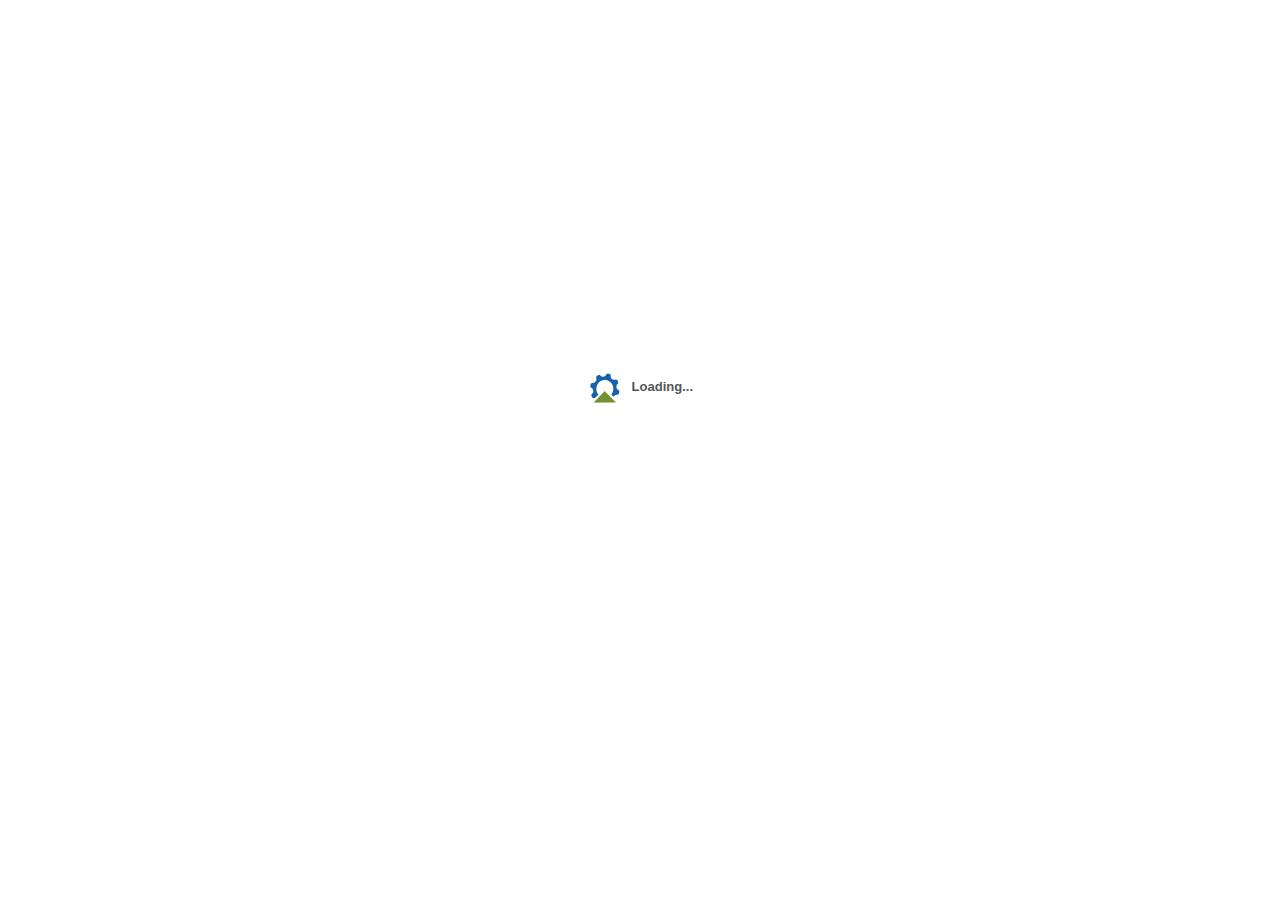
==== docs/indexdev.html @ a0feb58f "Initial commit - History and state working for tab panel now" ====
<!DOCTYPE html PUBLIC "-//W3C//DTD XHTML 1.0 Transitional//EN"
  "http://www.w3.org/TR/xhtml1/DTD/xhtml1-transitional.dtd">
<html lang="en">
  <head>
    <title>Ext 2.2 - API Documentation</title>
    <link rel="stylesheet" type="text/css" href="../resources/css/ext-all.css" />
    <link rel="stylesheet" type="text/css" href="resources/stylesheets/docs.css"></link>
    <link rel="stylesheet" type="text/css" href="resources/stylesheets/style.css"></link>
    <link rel="shortcut icon" href="http://www.jackslocum.com/favicon.ico" />
    <link rel="icon" href="http://www.jackslocum.com/favicon.ico" />
    <!-- GC -->
  </head>
  <body id="docs">
  <div id="loading-mask" style=""></div>
  <div id="loading">
    <div class="loading-indicator">
      <img src="resources/images/extanim32.gif" width="32" height="32" style="margin-right:8px;" align="middle" alt="Loading" />
      Loading...
    </div>
  </div>
    <!-- include everything after the loading indicator -->
    <script type="text/javascript" src="../adapter/ext/ext-base.js"></script>
    <script type="text/javascript" src="../ext-all-debug.js"></script>
    <script type="text/javascript" src="resources/javascripts/ApiViewport.js"></script>
    <script type="text/javascript" src="resources/javascripts/ApiPanel.js"></script>
    <script type="text/javascript" src="resources/javascripts/DocPanel.js"></script>
    <script type="text/javascript" src="resources/javascripts/MainPanel.js"></script>
    <script type="text/javascript" src="resources/javascripts/Selectbox.js"></script>
    <script type="text/javascript" src="resources/javascripts/SearchField.js"></script>
    <script type="text/javascript" src="resources/javascripts/TabCloseMenu.js"></script>
    <script type="text/javascript" src="resources/javascripts/DocData.js"></script>
    <script type="text/javascript" src="resources/javascripts/Initialize.js"></script>

    <div id="header">
      <a href="http://extjs.com" style="float:right;margin-right:10px;">
        <img src="resources/images/extjs.gif" style="width:83px;height:24px;margin-top:1px;" alt="Logo" />
      </a>
      <div class="api-title">Ext 2.2 - API Documentation</div>
    </div>
  
    <div id="classes"></div>
  
    <div id="main"></div>
    
    <select id="search-options" style="display:none">
      <option>Starts with</option>
      <option>Ends with</option>
      <option>Any Match</option>
    </select>
  </body>
</html>
---- resources/css/ext-all.css ----
/*
 * Ext JS Library 2.2
 * Copyright(c) 2006-2008, Ext JS, LLC.
 * licensing@extjs.com
 * 
 * http://extjs.com/license
 */

html,body,div,dl,dt,dd,ul,ol,li,h1,h2,h3,h4,h5,h6,pre,form,fieldset,input,p,blockquote,th,td{margin:0;padding:0;}
img,body,html{border:0;}
address,caption,cite,code,dfn,em,strong,th,var{font-style:normal;font-weight:normal;}
ol,ul{list-style:none;}
caption,th{text-align:left;}
h1,h2,h3,h4,h5,h6{font-size:100%;}
q:before,q:after{content:'';}

.ext-el-mask{z-index:20000;position:absolute;top:0;left:0;-moz-opacity:0.5;opacity:.50;filter:alpha(opacity=50);background-color:#CCC;width:100%;height:100%;zoom:1;}
.ext-el-mask-msg{z-index:20001;position:absolute;top:0;left:0;border:1px solid #6593cf;background:#c3daf9 url(../images/default/box/tb-blue.gif) repeat-x 0 -16px;padding:2px;}
.ext-el-mask-msg div{padding:5px 10px 5px 10px;background:#eee;border:1px solid #a3bad9;color:#222;font:normal 11px tahoma,arial,helvetica,sans-serif;cursor:wait;}
.ext-shim{position:absolute;visibility:hidden;left:0;top:0;overflow:hidden;}
.ext-ie .ext-shim{filter:alpha(opacity=0);}
.ext-ie6 .ext-shim{margin-left:5px;margin-top:3px;}
.x-mask-loading div{padding:5px 10px 5px 25px;background:#fbfbfb url( '../images/default/grid/loading.gif' ) no-repeat 5px 5px;line-height:16px;}
.x-hidden,.x-hide-offsets{position:absolute;left:-10000px;top:-10000px;visibility:hidden;}
.x-hide-display{display:none!important;}
.x-hide-visibility{visibility:hidden!important;}
.x-masked{overflow:hidden!important;}
.x-masked select,.x-masked object,.x-masked embed{visibility:hidden;}
.x-layer{visibility:hidden;}
.x-unselectable,.x-unselectable *{-moz-user-select:none;-khtml-user-select:none;}
.x-repaint{zoom:1;background-color:transparent;-moz-outline:none;}
.x-item-disabled{color:gray;cursor:default;opacity:.6;-moz-opacity:.6;filter:alpha(opacity=60);}
.x-item-disabled *{color:gray!important;cursor:default!important;}
.x-splitbar-proxy{position:absolute;visibility:hidden;z-index:20001;background:#aaa;zoom:1;line-height:1px;font-size:1px;overflow:hidden;}
.x-splitbar-h,.x-splitbar-proxy-h{cursor:e-resize;cursor:col-resize;}
.x-splitbar-v,.x-splitbar-proxy-v{cursor:s-resize;cursor:row-resize;}
.x-color-palette{width:150px;height:92px;cursor:pointer;}
.x-color-palette a{border:1px solid #fff;float:left;padding:2px;text-decoration:none;-moz-outline:0 none;outline:0 none;cursor:pointer;}
.x-color-palette a:hover,.x-color-palette a.x-color-palette-sel{border:1px solid #8BB8F3;background:#deecfd;}
.x-color-palette em{display:block;border:1px solid #ACA899;}
.x-color-palette em span{cursor:pointer;display:block;height:10px;line-height:10px;width:10px;}
.x-ie-shadow{display:none;position:absolute;overflow:hidden;left:0;top:0;background:#777;zoom:1;}
.x-shadow{display:none;position:absolute;overflow:hidden;left:0;top:0;}
.x-shadow *{overflow:hidden;}
.x-shadow *{padding:0;border:0;margin:0;clear:none;zoom:1;}
.x-shadow .xstc,.x-shadow .xsbc{height:6px;float:left;}
.x-shadow .xstl,.x-shadow .xstr,.x-shadow .xsbl,.x-shadow .xsbr{width:6px;height:6px;float:left;}
.x-shadow .xsc{width:100%;}
.x-shadow .xsml,.x-shadow .xsmr{width:6px;float:left;height:100%;}
.x-shadow .xsmc{float:left;height:100%;background:transparent url( ../images/default/shadow-c.png );}
.x-shadow .xst,.x-shadow .xsb{height:6px;overflow:hidden;width:100%;}
.x-shadow .xsml{background:transparent url( ../images/default/shadow-lr.png ) repeat-y 0 0;}
.x-shadow .xsmr{background:transparent url( ../images/default/shadow-lr.png ) repeat-y -6px 0;}
.x-shadow .xstl{background:transparent url( ../images/default/shadow.png ) no-repeat 0 0;}
.x-shadow .xstc{background:transparent url( ../images/default/shadow.png ) repeat-x 0 -30px;}
.x-shadow .xstr{background:transparent url( ../images/default/shadow.png ) repeat-x 0 -18px;}
.x-shadow .xsbl{background:transparent url( ../images/default/shadow.png ) no-repeat 0 -12px;}
.x-shadow .xsbc{background:transparent url( ../images/default/shadow.png ) repeat-x 0 -36px;}
.x-shadow .xsbr{background:transparent url( ../images/default/shadow.png ) repeat-x 0 -6px;}
.loading-indicator{font-size:11px;background-image:url(../images/default/grid/loading.gif);background-repeat:no-repeat;background-position:left;padding-left:20px;line-height:16px;margin:3px;}
.x-text-resize{position:absolute;left:-1000px;top:-1000px;visibility:hidden;zoom:1;}
.x-drag-overlay{width:100%;height:100%;display:none;position:absolute;left:0;top:0;background-image:url(../images/default/s.gif);z-index:20000;}
.x-clear{clear:both;height:0;overflow:hidden;line-height:0;font-size:0;}
.x-spotlight{z-index:8999;position:absolute;top:0;left:0;-moz-opacity:0.5;opacity:.50;filter:alpha(opacity=50);background-color:#CCC;width:0;height:0;zoom:1;}

.x-tab-panel{overflow:hidden;}
.x-tab-panel-header,.x-tab-panel-footer{background:#deecfd;border:1px solid #8db2e3;overflow:hidden;zoom:1;}
.x-tab-panel-header{border:1px solid #8db2e3;padding-bottom:2px;}
.x-tab-panel-footer{border:1px solid #8db2e3;padding-top:2px;}
.x-tab-strip-wrap{width:100%;overflow:hidden;position:relative;zoom:1;}
ul.x-tab-strip{display:block;width:5000px;zoom:1;}
ul.x-tab-strip-top{padding-top:1px;background:url(../images/default/tabs/tab-strip-bg.gif) #cedff5 repeat-x bottom;border-bottom:1px solid #8db2e3;}
ul.x-tab-strip-bottom{padding-bottom:1px;background:url(../images/default/tabs/tab-strip-btm-bg.gif) #cedff5 repeat-x top;border-top:1px solid #8db2e3;border-bottom:0 none;}
.x-tab-panel-header-plain .x-tab-strip-top{background:transparent!important;padding-top:0!important;}
.x-tab-panel-header-plain{background:transparent!important;border-width:0!important;padding-bottom:0!important;}
.x-tab-panel-header-plain .x-tab-strip-spacer,.x-tab-panel-footer-plain .x-tab-strip-spacer{border:1px solid #8db2e3;height:2px;background:#deecfd;font-size:1px;line-height:1px;}
.x-tab-panel-header-plain .x-tab-strip-spacer{border-top:0 none;}
.x-tab-panel-footer-plain .x-tab-strip-spacer{border-bottom:0 none;}
.x-tab-panel-footer-plain .x-tab-strip-bottom{background:transparent!important;padding-bottom:0!important;}
.x-tab-panel-footer-plain{background:transparent!important;border-width:0!important;padding-top:0!important;}
.ext-border-box .x-tab-panel-header-plain .x-tab-strip-spacer,.ext-border-box .x-tab-panel-footer-plain .x-tab-strip-spacer{height:3px;}
ul.x-tab-strip li{float:left;margin-left:2px;}
ul.x-tab-strip li.x-tab-edge{float:left;margin:0!important;padding:0!important;border:0 none!important;font-size:1px!important;line-height:1px!important;overflow:hidden;zoom:1;background:transparent!important;width:1px;}
.x-tab-strip a,.x-tab-strip span,.x-tab-strip em{display:block;}
.x-tab-strip a{text-decoration:none!important;-moz-outline:none;outline:none;cursor:pointer;}
.x-tab-strip-inner{overflow:hidden;text-overflow:ellipsis;}
.x-tab-strip span.x-tab-strip-text{font:normal 11px tahoma,arial,helvetica;color:#416aa3;white-space:nowrap;cursor:pointer;padding:4px 0;}
.x-tab-strip-top .x-tab-with-icon .x-tab-right{padding-left:6px;}
.x-tab-strip .x-tab-with-icon span.x-tab-strip-text{padding-left:20px;background-position:0 3px;background-repeat:no-repeat;}
.x-tab-strip-over span.x-tab-strip-text{color:#15428b;}
.x-tab-strip-active,.x-tab-strip-active a.x-tab-right{cursor:default;}
.x-tab-strip-active span.x-tab-strip-text{cursor:default;color:#15428b;font-weight:bold;}
.x-tab-strip-disabled .x-tabs-text{cursor:default;color:#aaa;}
.x-tab-panel-body{overflow:hidden;}
.x-tab-panel-bwrap{overflow:hidden;}
.ext-ie .x-tab-strip .x-tab-right{position:relative;}
.x-tab-strip-top .x-tab-strip-active .x-tab-right{margin-bottom:-1px;}
.x-tab-strip-top .x-tab-strip-active .x-tab-right span.x-tab-strip-text{padding-bottom:5px;}
.x-tab-strip-bottom .x-tab-strip-active .x-tab-right{margin-top:-1px;}
.x-tab-strip-bottom .x-tab-strip-active .x-tab-right span.x-tab-strip-text{padding-top:5px;}
.x-tab-strip-top .x-tab-right{background:transparent url(../images/default/tabs/tabs-sprite.gif) no-repeat 0 -51px;padding-left:10px;}
.x-tab-strip-top .x-tab-left{background:transparent url(../images/default/tabs/tabs-sprite.gif) no-repeat right -351px;padding-right:10px;}
.x-tab-strip-top .x-tab-strip-inner{background:transparent url(../images/default/tabs/tabs-sprite.gif) repeat-x 0 -201px;}
.x-tab-strip-top .x-tab-strip-over .x-tab-right{background-position:0 -101px;}
.x-tab-strip-top .x-tab-strip-over .x-tab-left{background-position:right -401px;}
.x-tab-strip-top .x-tab-strip-over .x-tab-strip-inner{background-position:0 -251px;}
.x-tab-strip-top .x-tab-strip-active .x-tab-right{background-position:0 0;}
.x-tab-strip-top .x-tab-strip-active .x-tab-left{background-position:right -301px;}
.x-tab-strip-top .x-tab-strip-active .x-tab-strip-inner{background-position:0 -151px;}
.x-tab-strip-bottom .x-tab-right{background:url(../images/default/tabs/tab-btm-inactive-right-bg.gif) no-repeat bottom right;}
.x-tab-strip-bottom .x-tab-left{background:url(../images/default/tabs/tab-btm-inactive-left-bg.gif) no-repeat bottom left;}
.x-tab-strip-bottom .x-tab-strip-active .x-tab-right{background:url(../images/default/tabs/tab-btm-right-bg.gif) no-repeat bottom left;}
.x-tab-strip-bottom .x-tab-strip-active .x-tab-left{background:url(../images/default/tabs/tab-btm-left-bg.gif) no-repeat bottom right;}
.x-tab-strip-bottom .x-tab-left{padding:0 10px;}
.x-tab-strip-bottom .x-tab-right{padding:0;}
.x-tab-strip .x-tab-strip-close{display:none;}
.x-tab-strip-closable{position:relative;}
.x-tab-strip-closable .x-tab-left{padding-right:19px;}
.x-tab-strip .x-tab-strip-closable a.x-tab-strip-close{background-image:url(../images/default/tabs/tab-close.gif);opacity:.6;-moz-opacity:.6;background-repeat:no-repeat;display:block;width:11px;height:11px;position:absolute;top:3px;right:3px;cursor:pointer;z-index:2;}
.x-tab-strip .x-tab-strip-active a.x-tab-strip-close{opacity:.8;-moz-opacity:.8;}
.x-tab-strip .x-tab-strip-closable a.x-tab-strip-close:hover{background-image:url(../images/default/tabs/tab-close.gif);opacity:1;-moz-opacity:1;}
.x-tab-panel-body{border:1px solid #8db2e3;background:#fff;}
.x-tab-panel-body-top{border-top:0 none;}
.x-tab-panel-body-bottom{border-bottom:0 none;}
.x-tab-scroller-left{background:transparent url(../images/default/tabs/scroll-left.gif) no-repeat -18px 0;border-bottom:1px solid #8db2e3;width:18px;position:absolute;left:0;top:0;z-index:10;cursor:pointer;}
.x-tab-scroller-left-over{background-position:0 0;}
.x-tab-scroller-left-disabled{background-position:-18px 0;opacity:.5;-moz-opacity:.5;filter:alpha(opacity=50);cursor:default;}
.x-tab-scroller-right{background:transparent url(../images/default/tabs/scroll-right.gif) no-repeat 0 0;border-bottom:1px solid #8db2e3;width:18px;position:absolute;right:0;top:0;z-index:10;cursor:pointer;}
.x-tab-scroller-right-over{background-position:-18px 0;}
.x-tab-scroller-right-disabled{background-position:0 0;opacity:.5;-moz-opacity:.5;filter:alpha(opacity=50);cursor:default;}
.x-tab-scrolling .x-tab-strip-wrap{margin-left:18px;margin-right:18px;}
.x-tab-scrolling{position:relative;}
.x-tab-panel-bbar .x-toolbar{border:1px solid #99bbe8;border-top:0 none;overflow:hidden;padding:2px;}
.x-tab-panel-tbar .x-toolbar{border:1px solid #99bbe8;border-top:0 none;overflow:hidden;padding:2px;}

 .x-form-field{margin:0;font:normal 12px tahoma,arial,helvetica,sans-serif;}
.x-form-text,textarea.x-form-field{padding:1px 3px;background:#fff url(../images/default/form/text-bg.gif) repeat-x 0 0;border:1px solid #B5B8C8;}
textarea.x-form-field{padding:2px 3px;}
.x-form-text{height:22px;line-height:18px;vertical-align:middle;}
.ext-ie .x-form-text{margin:-1px 0;height:22px;line-height:18px;}
.ext-ie textarea.x-form-field{margin:-1px 0;}
.ext-strict .x-form-text{height:18px;}
.ext-safari .x-form-text{height:20px;padding:0 3px;}
.ext-safari.ext-mac textarea.x-form-field{margin-bottom:-2px;}
.ext-gecko .x-form-text{padding-top:2px;padding-bottom:0;}
textarea{resize:none;}
.x-form-select-one{height:20px;line-height:18px;vertical-align:middle;background-color:#fff;border:1px solid #B5B8C8;}
.x-form-check-group,.x-form-radio-group{margin-bottom:0;}
.x-form-check-group .x-form-invalid .x-panel-body,.x-form-radio-group .x-form-invalid .x-panel-body{background-color:transparent;}
.x-form-check-wrap,.x-form-radio-wrap{padding:3px 0 0 0;line-height:18px;}
.x-form-check-group .x-form-check-wrap,.x-form-radio-group .x-form-radio-wrap{height:18px;}
.ext-ie .x-form-check-group .x-form-check-wrap,.ext-ie .x-form-radio-group .x-form-radio-wrap{height:21px;}
.ext-ie .x-form-check-wrap input,.ext-ie .x-form-radio-wrap input{width:15px;height:15px;}
.x-form-check,.x-form-radio{height:13px;width:13px;vertical-align:bottom;}
.x-form-radio{margin-bottom:3px;}
.x-form-check,.ext-ie .x-form-radio{margin-bottom:2px;}
.x-form-check-wrap-inner,.x-form-radio-wrap-inner{display:inline;padding:3px 0 0 0;}
.x-form-check{background:url('../images/default/form/checkbox.gif') no-repeat 0 0;}
.x-form-radio{background:url('../images/default/form/radio.gif') no-repeat 0 0;}
.x-form-check-focus .x-form-check,.x-form-check-over .x-form-check,.x-form-check-focus .x-form-radio,.x-form-check-over .x-form-radio{background-position:-13px 0;}
.x-form-check-down .x-form-check,.x-form-check-down .x-form-radio{background-position:-26px 0;}
.x-form-check-checked .x-form-check-focus .x-form-check,.x-form-check-checked .x-form-check-over .x-form-check{background-position:-13px -13px;}
.x-form-check-checked .x-form-check-down .x-form-check{background-position:-26px -13px;}
.x-form-check-checked .x-form-check,.x-form-check-checked .x-form-radio{background-position:0 -13px;}
.x-form-check-group-label{border-bottom:1px solid #99BBE8;color:#15428B;margin-bottom:5px;padding-left:3px!important;float:none!important;}
.x-form-field-wrap{position:relative;zoom:1;white-space:nowrap;}
.x-form-field-wrap .x-form-trigger{width:17px;height:21px;border:0;background:transparent url(../images/default/form/trigger.gif) no-repeat 0 0;cursor:pointer;border-bottom:1px solid #B5B8C8;position:absolute;top:0;}
.ext-safari .x-form-field-wrap .x-form-trigger{height:21px;}
.x-form-field-wrap .x-form-date-trigger{background-image:url(../images/default/form/date-trigger.gif);cursor:pointer;}
.x-form-field-wrap .x-form-clear-trigger{background-image:url(../images/default/form/clear-trigger.gif);cursor:pointer;}
.x-form-field-wrap .x-form-search-trigger{background-image:url(../images/default/form/search-trigger.gif);cursor:pointer;}
.ext-safari .x-form-field-wrap .x-form-trigger{right:0;}
.x-form-field-wrap .x-form-twin-triggers .x-form-trigger{position:static;top:auto;vertical-align:top;}
.x-form-field-wrap .x-form-trigger-over{background-position:-17px 0;}
.x-form-field-wrap .x-form-trigger-click{background-position:-34px 0;}
.x-trigger-wrap-focus .x-form-trigger{background-position:-51px 0;}
.x-trigger-wrap-focus .x-form-trigger-over{background-position:-68px 0;}
.x-trigger-wrap-focus .x-form-trigger-click{background-position:-85px 0;}
.x-trigger-wrap-focus .x-form-trigger{border-bottom:1px solid #7eadd9;}
.x-item-disabled .x-form-trigger-over{background-position:0 0!important;border-bottom:1px solid #B5B8C8;}
.x-item-disabled .x-form-trigger-click{background-position:0 0!important;border-bottom:1px solid #B5B8C8;}
.x-form-focus,textarea.x-form-focus{border:1px solid #7eadd9;}
.x-form-invalid,textarea.x-form-invalid{background:#fff url(../images/default/grid/invalid_line.gif) repeat-x bottom;border:1px solid #dd7870;}
.ext-safari .x-form-invalid{background-color:#fee;border:1px solid #ff7870;}
.x-editor{visibility:hidden;padding:0;margin:0;}
.x-editor .x-form-check-wrap,.x-editor .x-form-radio-wrap{background:#fff;padding:3px;}
.x-editor .x-form-checkbox{height:13px;}
.x-form-grow-sizer{font:normal 12px tahoma,arial,helvetica,sans-serif;left:-10000px;padding:8px 3px;position:absolute;visibility:hidden;top:-10000px;white-space:pre-wrap;white-space:-moz-pre-wrap;white-space:-pre-wrap;white-space:-o-pre-wrap;word-wrap:break-word;zoom:1;}
.x-form-grow-sizer p{margin:0!important;border:0 none!important;padding:0!important;}
.x-form-item{font:normal 12px tahoma,arial,helvetica,sans-serif;display:block;margin-bottom:4px;zoom:1;}
.x-form-item label{display:block;float:left;width:100px;padding:3px;padding-left:0;clear:left;z-index:2;position:relative;}
.x-form-element{padding-left:105px;position:relative;}
.x-form-invalid-msg{color:#e00;padding:2px;padding-left:18px;font:normal 11px tahoma,arial,helvetica,sans-serif;background:transparent url(../images/default/shared/warning.gif) no-repeat 0 2px;line-height:16px;width:200px;}
.x-form-label-right label{text-align:right;}
.x-form-label-left label{text-align:left;}
.x-form-label-top .x-form-item label{width:auto;float:none;clear:none;display:inline;margin-bottom:4px;position:static;}
.x-form-label-top .x-form-element{padding-left:0;padding-top:4px;}
.x-form-label-top .x-form-item{padding-bottom:4px;}
.x-form-empty-field{color:gray;}
.x-small-editor .x-form-field{font:normal 11px arial,tahoma,helvetica,sans-serif;}
.x-small-editor .x-form-text{height:20px;line-height:16px;vertical-align:middle;}
.ext-ie .x-small-editor .x-form-text{margin-top:-1px!important;margin-bottom:-1px!important;height:20px!important;line-height:16px!important;}
.ext-strict .x-small-editor .x-form-text{height:16px!important;}
.ext-safari .x-small-editor .x-form-field{font:normal 12px arial,tahoma,helvetica,sans-serif;}
.ext-ie .x-small-editor .x-form-text{height:20px;line-height:16px;}
.ext-border-box .x-small-editor .x-form-text{height:20px;}
.x-small-editor .x-form-select-one{height:20px;line-height:16px;vertical-align:middle;}
.x-small-editor .x-form-num-field{text-align:right;}
.x-small-editor .x-form-field-wrap .x-form-trigger{height:19px;}
.x-form-clear{clear:both;height:0;overflow:hidden;line-height:0;font-size:0;}
.x-form-clear-left{clear:left;height:0;overflow:hidden;line-height:0;font-size:0;}
.x-form-cb-label{width:'auto'!important;float:none!important;clear:none!important;display:inline!important;margin-left:4px;}
.x-form-column{float:left;padding:0;margin:0;width:48%;overflow:hidden;zoom:1;}
.x-form .x-form-btns-ct .x-btn{float:right;clear:none;}
.x-form .x-form-btns-ct .x-form-btns td{border:0;padding:0;}
.x-form .x-form-btns-ct .x-form-btns-right table{float:right;clear:none;}
.x-form .x-form-btns-ct .x-form-btns-left table{float:left;clear:none;}
.x-form .x-form-btns-ct .x-form-btns-center{text-align:center;}
.x-form .x-form-btns-ct .x-form-btns-center table{margin:0 auto;}
.x-form .x-form-btns-ct table td.x-form-btn-td{padding:3px;}
.x-form .x-form-btns-ct .x-btn-focus .x-btn-left{background-position:0 -147px;}
.x-form .x-form-btns-ct .x-btn-focus .x-btn-right{background-position:0 -168px;}
.x-form .x-form-btns-ct .x-btn-focus .x-btn-center{background-position:0 -189px;}
.x-form .x-form-btns-ct .x-btn-click .x-btn-center{background-position:0 -126px;}
.x-form .x-form-btns-ct .x-btn-click .x-btn-right{background-position:0 -84px;}
.x-form .x-form-btns-ct .x-btn-click .x-btn-left{background-position:0 -63px;}
.x-form-invalid-icon{width:16px;height:18px;visibility:hidden;position:absolute;left:0;top:0;display:block;background:transparent url(../images/default/form/exclamation.gif) no-repeat 0 2px;}
.x-fieldset{border:1px solid #B5B8C8;padding:10px;margin-bottom:10px;display:block;}
.x-fieldset legend{font:bold 11px tahoma,arial,helvetica,sans-serif;color:#15428b;}
.ext-ie .x-fieldset legend{margin-bottom:10px;}
.ext-ie .x-fieldset{padding-top:0;padding-bottom:10px;}
.x-fieldset legend .x-tool-toggle{margin-right:3px;margin-left:0;float:left!important;}
.x-fieldset legend input{margin-right:3px;float:left!important;height:13px;width:13px;}
fieldset.x-panel-collapsed{padding-bottom:0!important;border-width:1px 0 0 0!important;}
fieldset.x-panel-collapsed .x-fieldset-bwrap{visibility:hidden;position:absolute;left:-1000px;top:-1000px;}
.ext-ie .x-fieldset-bwrap{zoom:1;}
.ext-ie td .x-form-text{position:relative;top:-1px;}
.x-fieldset-noborder{border:0 none transparent;}
.x-fieldset-noborder legend{margin-left:-3px;}
.ext-ie .x-fieldset-noborder legend{position:relative;margin-bottom:23px;}
.ext-ie .x-fieldset-noborder legend span{position:absolute;left:-5px;}
.ext-gecko .x-window-body .x-form-item{-moz-outline:none;overflow:auto;}
.ext-gecko .x-form-item{-moz-outline:none;}
.x-hide-label label.x-form-item-label{display:none;}
.x-hide-label .x-form-element{padding-left:0!important;}
.x-fieldset{overflow:hidden;}
.x-fieldset-bwrap{overflow:hidden;zoom:1;}
.x-fieldset-body{overflow:hidden;}

.x-btn{font:normal 11px tahoma,verdana,helvetica;cursor:pointer;white-space:nowrap;}
.x-btn button{border:0 none;background:transparent;font:normal 11px tahoma,verdana,helvetica;padding-left:3px;padding-right:3px;cursor:pointer;margin:0;overflow:visible;width:auto;-moz-outline:0 none;outline:0 none;}
* html .ext-ie .x-btn button{width:1px;}
.ext-gecko .x-btn button{padding-left:0;padding-right:0;}
.ext-ie .x-btn button{padding-top:2px;}
.x-btn-icon .x-btn-center .x-btn-text{background-position:center;background-repeat:no-repeat;height:16px;width:16px;cursor:pointer;white-space:nowrap;padding:0;}
.x-btn-icon .x-btn-center{padding:1px;}
.x-btn em{font-style:normal;font-weight:normal;}
.x-btn-text-icon .x-btn-center .x-btn-text{background-position:0 2px;background-repeat:no-repeat;padding-left:18px;padding-top:3px;padding-bottom:2px;padding-right:0;}
.ext-gecko3 .x-btn-text-icon .x-btn-center .x-btn-text{padding-top:2px;}
.x-btn-left,.x-btn-right{font-size:1px;line-height:1px;}
.x-btn-left{width:3px;height:21px;background:url(../images/default/button/btn-sprite.gif) no-repeat 0 0;}
.x-btn-right{width:3px;height:21px;background:url(../images/default/button/btn-sprite.gif) no-repeat 0 -21px;}
.x-btn-left i,.x-btn-right i{display:block;width:3px;overflow:hidden;font-size:1px;line-height:1px;}
.x-btn-center{background:url(../images/default/button/btn-sprite.gif) repeat-x 0 -42px;vertical-align:middle;text-align:center;padding:0 5px;cursor:pointer;white-space:nowrap;}
.x-btn-over .x-btn-left{background-position:0 -63px;}
.x-btn-over .x-btn-right{background-position:0 -84px;}
.x-btn-over .x-btn-center{background-position:0 -105px;}
.x-btn-click .x-btn-center,.x-btn-menu-active .x-btn-center{background-position:0 -126px;}
.x-btn-disabled *{color:gray!important;cursor:default!important;}
.x-btn-menu-text-wrap .x-btn-center{padding:0 3px;}
.ext-gecko .x-btn-menu-text-wrap .x-btn-center{padding:0 1px;}
.x-btn-menu-arrow-wrap .x-btn-center{padding:0;}
.x-btn-menu-arrow-wrap .x-btn-center button{width:12px!important;height:21px;padding:0!important;display:block;background:transparent url(../images/default/button/btn-arrow.gif) no-repeat left 3px;}
.x-btn-with-menu .x-btn-center{padding-right:2px!important;}
.x-btn-with-menu .x-btn-center em{display:block;background:transparent url(../images/default/toolbar/btn-arrow.gif) no-repeat right 0;padding-right:10px;}
.x-btn-text-icon .x-btn-with-menu .x-btn-center em{display:block;background:transparent url(../images/default/toolbar/btn-arrow.gif) no-repeat right 3px;padding-right:10px;}
.x-btn-pressed .x-btn-left{background:url(../images/default/button/btn-sprite.gif) no-repeat 0 -63px;}
.x-btn-pressed .x-btn-right{background:url(../images/default/button/btn-sprite.gif) no-repeat 0 -84px;}
.x-btn-pressed .x-btn-center{background:url(../images/default/button/btn-sprite.gif) repeat-x 0 -126px;}

.x-toolbar{border-color:#a9bfd3;border-style:solid;border-width:0 0 1px 0;display:block;padding:2px;background:#d0def0 url(../images/default/toolbar/bg.gif) repeat-x top left;position:relative;zoom:1;}
.x-toolbar .x-item-disabled .x-btn-icon{opacity:.35;-moz-opacity:.35;filter:alpha(opacity=35);}
.x-toolbar td{vertical-align:middle;}
.mso .x-toolbar,.x-grid-mso .x-toolbar{border:0 none;background:url(../images/default/grid/mso-hd.gif);}
.x-toolbar td,.x-toolbar span,.x-toolbar input,.x-toolbar div,.x-toolbar select,.x-toolbar label{white-space:nowrap;font:normal 11px tahoma,arial,helvetica,sans-serif;}
.x-toolbar .x-item-disabled{color:gray;cursor:default;opacity:.6;-moz-opacity:.6;filter:alpha(opacity=60);}
.x-toolbar .x-item-disabled *{color:gray;cursor:default;}
.x-toolbar .x-btn-left{background:none;}
.x-toolbar .x-btn-right{background:none;}
.x-toolbar .x-btn-center{background:none;padding:0;}
.x-toolbar .x-btn-menu-text-wrap .x-btn-center button{padding-right:2px;}
.ext-gecko .x-toolbar .x-btn-menu-text-wrap .x-btn-center button{padding-right:0;}
.x-toolbar .x-btn-menu-arrow-wrap .x-btn-center button{padding:0 2px;}
.x-toolbar .x-btn-menu-arrow-wrap .x-btn-center button{width:12px;background:transparent url(../images/default/toolbar/btn-arrow.gif) no-repeat 0 3px;}
.x-toolbar .x-btn-text-icon .x-btn-menu-arrow-wrap .x-btn-center button{width:12px;background:transparent url(../images/default/toolbar/btn-arrow.gif) no-repeat 0 3px;}
.x-toolbar .x-btn-over .x-btn-menu-arrow-wrap .x-btn-center button{background-position:0 -47px;}
.x-toolbar .x-btn-over .x-btn-left{background:url(../images/default/toolbar/tb-btn-sprite.gif) no-repeat 0 0;}
.x-toolbar .x-btn-over .x-btn-right{background:url(../images/default/toolbar/tb-btn-sprite.gif) no-repeat 0 -21px;}
.x-toolbar .x-btn-over .x-btn-center{background:url(../images/default/toolbar/tb-btn-sprite.gif) repeat-x 0 -42px;}
.x-toolbar .x-btn-click .x-btn-left,.x-toolbar .x-btn-pressed .x-btn-left,.x-toolbar .x-btn-menu-active .x-btn-left{background:url(../images/default/toolbar/tb-btn-sprite.gif) no-repeat 0 -63px;}
.x-toolbar .x-btn-click .x-btn-right,.x-toolbar .x-btn-pressed .x-btn-right,.x-toolbar .x-btn-menu-active .x-btn-right{background:url(../images/default/toolbar/tb-btn-sprite.gif) no-repeat 0 -84px;}
.x-toolbar .x-btn-click .x-btn-center,.x-toolbar .x-btn-pressed .x-btn-center,.x-toolbar .x-btn-menu-active .x-btn-center{background:url(../images/default/toolbar/tb-btn-sprite.gif) repeat-x 0 -105px;}
.x-toolbar .x-btn-with-menu .x-btn-center em{padding-right:8px;}
.x-toolbar .ytb-text{padding:2px;}
.x-toolbar .ytb-sep{background-image:url(../images/default/grid/grid-blue-split.gif);background-position:center;background-repeat:no-repeat;display:block;font-size:1px;height:16px;width:4px;overflow:hidden;cursor:default;margin:0 2px 0;border:0;}
.x-toolbar .ytb-spacer{width:2px;}
.x-tbar-page-number{width:24px;height:14px;}
.x-tbar-page-first{background-image:url(../images/default/grid/page-first.gif)!important;}
.x-tbar-loading{background-image:url(../images/default/grid/refresh.gif)!important;}
.x-tbar-page-last{background-image:url(../images/default/grid/page-last.gif)!important;}
.x-tbar-page-next{background-image:url(../images/default/grid/page-next.gif)!important;}
.x-tbar-page-prev{background-image:url(../images/default/grid/page-prev.gif)!important;}
.x-item-disabled .x-tbar-loading{background-image:url(../images/default/grid/loading.gif)!important;}
.x-item-disabled .x-tbar-page-first{background-image:url(../images/default/grid/page-first-disabled.gif)!important;}
.x-item-disabled .x-tbar-page-last{background-image:url(../images/default/grid/page-last-disabled.gif)!important;}
.x-item-disabled .x-tbar-page-next{background-image:url(../images/default/grid/page-next-disabled.gif)!important;}
.x-item-disabled .x-tbar-page-prev{background-image:url(../images/default/grid/page-prev-disabled.gif)!important;}
.x-paging-info{position:absolute;top:5px;right:8px;color:#444;}
.x-statusbar .x-status-text{height:21px;line-height:21px;padding:0 4px;cursor:default;}
.x-statusbar .x-status-busy{padding-left:25px;background:transparent url(../images/default/grid/loading.gif) no-repeat 3px 3px;}
.x-statusbar .x-status-text-panel{border-top:1px solid #99BBE8;border-right:1px solid #fff;border-bottom:1px solid #fff;border-left:1px solid #99BBE8;padding:2px 8px 2px 5px;}

.x-resizable-handle{position:absolute;z-index:100;font-size:1px;line-height:6px;overflow:hidden;background:white;filter:alpha(opacity=0);opacity:0;zoom:1;}
.x-resizable-handle-east{width:6px;cursor:e-resize;right:0;top:0;height:100%;}
.ext-ie .x-resizable-handle-east{margin-right:-1px;}
.x-resizable-handle-south{width:100%;cursor:s-resize;left:0;bottom:0;height:6px;}
.ext-ie .x-resizable-handle-south{margin-bottom:-1px;}
.x-resizable-handle-west{width:6px;cursor:w-resize;left:0;top:0;height:100%;}
.x-resizable-handle-north{width:100%;cursor:n-resize;left:0;top:0;height:6px;}
.x-resizable-handle-southeast{width:6px;cursor:se-resize;right:0;bottom:0;height:6px;z-index:101;}
.x-resizable-handle-northwest{width:6px;cursor:nw-resize;left:0;top:0;height:6px;z-index:101;}
.x-resizable-handle-northeast{width:6px;cursor:ne-resize;right:0;top:0;height:6px;z-index:101;}
.x-resizable-handle-southwest{width:6px;cursor:sw-resize;left:0;bottom:0;height:6px;z-index:101;}
.x-resizable-over .x-resizable-handle,.x-resizable-pinned .x-resizable-handle{filter:alpha(opacity=100);opacity:1;}
.x-resizable-over .x-resizable-handle-east,.x-resizable-pinned .x-resizable-handle-east{background:url(../images/default/sizer/e-handle.gif);background-position:left;}
.x-resizable-over .x-resizable-handle-west,.x-resizable-pinned .x-resizable-handle-west{background:url(../images/default/sizer/e-handle.gif);background-position:left;}
.x-resizable-over .x-resizable-handle-south,.x-resizable-pinned .x-resizable-handle-south{background:url(../images/default/sizer/s-handle.gif);background-position:top;}
.x-resizable-over .x-resizable-handle-north,.x-resizable-pinned .x-resizable-handle-north{background:url(../images/default/sizer/s-handle.gif);background-position:top;}
.x-resizable-over .x-resizable-handle-southeast,.x-resizable-pinned .x-resizable-handle-southeast{background:url(../images/default/sizer/se-handle.gif);background-position:top left;}
.x-resizable-over .x-resizable-handle-northwest,.x-resizable-pinned .x-resizable-handle-northwest{background:url(../images/default/sizer/nw-handle.gif);background-position:bottom right;}
.x-resizable-over .x-resizable-handle-northeast,.x-resizable-pinned .x-resizable-handle-northeast{background:url(../images/default/sizer/ne-handle.gif);background-position:bottom left;}
.x-resizable-over .x-resizable-handle-southwest,.x-resizable-pinned .x-resizable-handle-southwest{background:url(../images/default/sizer/sw-handle.gif);background-position:top right;}
.x-resizable-proxy{border:1px dashed #3b5a82;position:absolute;overflow:hidden;display:none;left:0;top:0;z-index:50000;}
.x-resizable-overlay{width:100%;height:100%;display:none;position:absolute;left:0;top:0;background:white;z-index:200000;-moz-opacity:0;opacity:0;filter:alpha(opacity=0);}

 .x-grid3{position:relative;overflow:hidden;background-color:#fff;}
.x-grid-panel .x-panel-body{overflow:hidden!important;}
.x-grid-panel .x-panel-mc .x-panel-body{border:1px solid #99bbe8;}
.x-grid3 table{table-layout:fixed;}
.x-grid3-viewport{overflow:hidden;}
.x-grid3-hd-row td,.x-grid3-row td,.x-grid3-summary-row td{font:normal 11px arial,tahoma,helvetica,sans-serif;-moz-outline:none;-moz-user-focus:normal;}
.x-grid3-row td,.x-grid3-summary-row td{line-height:13px;vertical-align:top;padding-left:1px;padding-right:1px;-moz-user-select:none;}
.x-grid3-hd-row td{line-height:15px;vertical-align:middle;border-left:1px solid #eee;border-right:1px solid #d0d0d0;}
.x-grid3-hd-row .x-grid3-marker-hd{padding:3px;}
.x-grid3-row .x-grid3-marker{padding:3px;}
.x-grid3-cell-inner,.x-grid3-hd-inner{overflow:hidden;-o-text-overflow:ellipsis;text-overflow:ellipsis;padding:3px 3px 3px 5px;white-space:nowrap;}
.x-grid3-hd-inner{position:relative;cursor:inherit;padding:4px 3px 4px 5px;}
.x-grid3-row-body{white-space:normal;}
.x-grid3-body-cell{-moz-outline:0 none;outline:0 none;}
.ext-ie .x-grid3-cell-inner,.ext-ie .x-grid3-hd-inner{width:100%;}
.ext-strict .x-grid3-cell-inner,.ext-strict .x-grid3-hd-inner{width:auto;}
.x-grid-row-loading{background:#fff url(../images/default/shared/loading-balls.gif) no-repeat center center;}
.x-grid-page{overflow:hidden;}
.x-grid3-row{cursor:default;border:1px solid #ededed;border-top-color:#fff;width:100%;}
.x-grid3-row-alt{background-color:#fafafa;}
.x-grid3-row-over{border:1px solid #ddd;background:#efefef url(../images/default/grid/row-over.gif) repeat-x left top;}
.x-grid3-resize-proxy{width:1px;left:0;background-color:#777;cursor:e-resize;cursor:col-resize;position:absolute;top:0;height:100px;overflow:hidden;visibility:hidden;border:0 none;z-index:7;}
.x-grid3-resize-marker{width:1px;left:0;background-color:#777;position:absolute;top:0;height:100px;overflow:hidden;visibility:hidden;border:0 none;z-index:7;}
.x-grid3-focus{position:absolute;left:0;top:0;width:1px;height:1px;line-height:1px;font-size:1px;-moz-outline:0 none;outline:0 none;-moz-user-select:text;-khtml-user-select:text;}
.x-grid3-header{background:#f9f9f9 url(../images/default/grid/grid3-hrow.gif) repeat-x 0 bottom;cursor:default;zoom:1;padding:1px 0 0 0;}
.x-grid3-header-pop{border-left:1px solid #d0d0d0;float:right;clear:none;}
.x-grid3-header-pop-inner{border-left:1px solid #eee;width:14px;height:19px;background:transparent url(../images/default/grid/hd-pop.gif) no-repeat center center;}
.ext-ie .x-grid3-header-pop-inner{width:15px;}
.ext-strict .x-grid3-header-pop-inner{width:14px;}
.x-grid3-header-inner{overflow:hidden;zoom:1;float:left;}
.x-grid3-header-offset{padding-left:1px;width:10000px;}
td.x-grid3-hd-over,td.sort-desc,td.sort-asc,td.x-grid3-hd-menu-open{border-left:1px solid #aaccf6;border-right:1px solid #aaccf6;}
td.x-grid3-hd-over .x-grid3-hd-inner,td.sort-desc .x-grid3-hd-inner,td.sort-asc .x-grid3-hd-inner,td.x-grid3-hd-menu-open .x-grid3-hd-inner{background:#ebf3fd url(../images/default/grid/grid3-hrow-over.gif) repeat-x left bottom;}
.x-grid3-sort-icon{background-repeat:no-repeat;display:none;height:4px;width:13px;margin-left:3px;vertical-align:middle;}
.sort-asc .x-grid3-sort-icon{background-image:url(../images/default/grid/sort_asc.gif);display:inline;}
.sort-desc .x-grid3-sort-icon{background-image:url(../images/default/grid/sort_desc.gif);display:inline;}
.ext-strict .ext-ie .x-grid3-header-inner{position:relative;}
.ext-strict .ext-ie6 .x-grid3-hd{position:relative;}
.ext-strict .ext-ie6 .x-grid3-hd-inner{position:static;}
.x-grid3-body{zoom:1;}
.x-grid3-scroller{overflow:auto;zoom:1;position:relative;}
.x-grid3-cell-text,.x-grid3-hd-text{display:block;padding:3px 5px 3px 5px;-moz-user-select:none;-khtml-user-select:none;color:black;}
.x-grid3-split{background-image:url(../images/default/grid/grid-split.gif);background-position:center;background-repeat:no-repeat;cursor:e-resize;cursor:col-resize;display:block;font-size:1px;height:16px;overflow:hidden;position:absolute;top:2px;width:6px;z-index:3;}
.x-grid3-hd-text{color:#15428b;}
.x-dd-drag-proxy .x-grid3-hd-inner{background:#ebf3fd url(../images/default/grid/grid3-hrow-over.gif) repeat-x left bottom;width:120px;padding:3px;border:1px solid #aaccf6;overflow:hidden;}
.col-move-top,.col-move-bottom{width:9px;height:9px;position:absolute;top:0;line-height:1px;font-size:1px;overflow:hidden;visibility:hidden;z-index:20000;}
.col-move-top{background:transparent url(../images/default/grid/col-move-top.gif) no-repeat left top;}
.col-move-bottom{background:transparent url(../images/default/grid/col-move-bottom.gif) no-repeat left top;}
.x-grid3-row-selected{background:#DFE8F6!important;border:1px dotted #a3bae9;}
.x-grid3-cell-selected{background-color:#B8CFEE!important;color:black;}
.x-grid3-cell-selected span{color:black!important;}
.x-grid3-cell-selected .x-grid3-cell-text{color:black;}
.x-grid3-locked td.x-grid3-row-marker,.x-grid3-locked .x-grid3-row-selected td.x-grid3-row-marker{background:#ebeadb url(../images/default/grid/grid-hrow.gif) repeat-x 0 bottom!important;vertical-align:middle!important;color:black;padding:0;border-top:1px solid white;border-bottom:none!important;border-right:1px solid #6fa0df!important;text-align:center;}
.x-grid3-locked td.x-grid3-row-marker div,.x-grid3-locked .x-grid3-row-selected td.x-grid3-row-marker div{padding:0 4px;color:#15428b!important;text-align:center;}
.x-grid3-dirty-cell{background:transparent url(../images/default/grid/dirty.gif) no-repeat 0 0;}
.x-grid3-topbar,.x-grid3-bottombar{font:normal 11px arial,tahoma,helvetica,sans-serif;overflow:hidden;display:none;zoom:1;position:relative;}
.x-grid3-topbar .x-toolbar{border-right:0 none;}
.x-grid3-bottombar .x-toolbar{border-right:0 none;border-bottom:0 none;border-top:1px solid #a9bfd3;}
.x-props-grid .x-grid3-cell{padding:1px;}
.x-props-grid .x-grid3-td-name .x-grid3-cell-inner{background:transparent url(../images/default/grid/grid3-special-col-bg.gif) repeat-y -16px!important;padding-left:12px;color:black!important;}
.x-props-grid .x-grid3-body .x-grid3-td-name{padding:1px;padding-right:0;background:white!important;border:0 none;border-right:1px solid #eee;}
.xg-hmenu-sort-asc .x-menu-item-icon{background-image:url(../images/default/grid/hmenu-asc.gif);}
.xg-hmenu-sort-desc .x-menu-item-icon{background-image:url(../images/default/grid/hmenu-desc.gif);}
.xg-hmenu-lock .x-menu-item-icon{background-image:url(../images/default/grid/hmenu-lock.gif);}
.xg-hmenu-unlock .x-menu-item-icon{background-image:url(../images/default/grid/hmenu-unlock.gif);}
.x-grid3-col-dd{border:0 none;padding:0;background:transparent;}
.x-dd-drag-ghost .x-grid3-dd-wrap{padding:1px 3px 3px 1px;}
.x-grid3-hd{-moz-user-select:none;}
.x-grid3-hd-btn{display:none;position:absolute;width:14px;background:#c3daf9 url(../images/default/grid/grid3-hd-btn.gif) no-repeat left center;right:0;top:0;z-index:2;cursor:pointer;}
.x-grid3-hd-over .x-grid3-hd-btn,.x-grid3-hd-menu-open .x-grid3-hd-btn{display:block;}
a.x-grid3-hd-btn:hover{background-position:-14px center;}
.x-grid3-body .x-grid3-td-expander{background:transparent url(../images/default/grid/grid3-special-col-bg.gif) repeat-y right;}
.x-grid3-body .x-grid3-td-expander .x-grid3-cell-inner{padding:0!important;height:100%;}
.x-grid3-row-expander{width:100%;height:18px;background-position:4px 2px;background-repeat:no-repeat;background-color:transparent;background-image:url(../images/default/grid/row-expand-sprite.gif);}
.x-grid3-row-collapsed .x-grid3-row-expander{background-position:4px 2px;}
.x-grid3-row-expanded .x-grid3-row-expander{background-position:-21px 2px;}
.x-grid3-row-collapsed .x-grid3-row-body{display:none!important;}
.x-grid3-row-expanded .x-grid3-row-body{display:block!important;}
.x-grid3-body .x-grid3-td-checker{background:transparent url(../images/default/grid/grid3-special-col-bg.gif) repeat-y right;}
.x-grid3-body .x-grid3-td-checker .x-grid3-cell-inner,.x-grid3-header .x-grid3-td-checker .x-grid3-hd-inner{padding:0!important;height:100%;}
.x-grid3-row-checker,.x-grid3-hd-checker{width:100%;height:18px;background-position:2px 2px;background-repeat:no-repeat;background-color:transparent;background-image:url(../images/default/grid/row-check-sprite.gif);}
.x-grid3-row .x-grid3-row-checker{background-position:2px 2px;}
.x-grid3-row-selected .x-grid3-row-checker,.x-grid3-hd-checker-on .x-grid3-hd-checker{background-position:-23px 2px;}
.x-grid3-hd-checker{background-position:2px 3px;}
.x-grid3-hd-checker-on .x-grid3-hd-checker{background-position:-23px 3px;}
.x-grid3-body .x-grid3-td-numberer{background:transparent url(../images/default/grid/grid3-special-col-bg.gif) repeat-y right;}
.x-grid3-body .x-grid3-td-numberer .x-grid3-cell-inner{padding:3px 5px 0 0!important;text-align:right;color:#444;}
.x-grid3-body .x-grid3-row-selected .x-grid3-td-numberer,.x-grid3-body .x-grid3-row-selected .x-grid3-td-checker,.x-grid3-body .x-grid3-row-selected .x-grid3-td-expander{background:transparent url(../images/default/grid/grid3-special-col-sel-bg.gif) repeat-y right;}
.x-grid3-body .x-grid3-check-col-td .x-grid3-cell-inner{padding:1px 0 0 0!important;}
.x-grid3-check-col{width:100%;height:16px;background-position:center center;background-repeat:no-repeat;background-color:transparent;background-image:url(../images/default/menu/unchecked.gif);}
.x-grid3-check-col-on{width:100%;height:16px;background-position:center center;background-repeat:no-repeat;background-color:transparent;background-image:url(../images/default/menu/checked.gif);}
.x-grid-group,.x-grid-group-body,.x-grid-group-hd{zoom:1;}
.x-grid-group-hd{border-bottom:2px solid #99bbe8;cursor:pointer;padding-top:6px;}
.x-grid-group-hd div{background:transparent url(../images/default/grid/group-expand-sprite.gif) no-repeat 3px -47px;padding:4px 4px 4px 17px;color:#3764a0;font:bold 11px tahoma,arial,helvetica,sans-serif;}
.x-grid-group-collapsed .x-grid-group-hd div{background-position:3px 3px;}
.x-grid-group-collapsed .x-grid-group-body{display:none;}
.x-group-by-icon{background-image:url(../images/default/grid/group-by.gif);}
.x-cols-icon{background-image:url(../images/default/grid/columns.gif);}
.x-show-groups-icon{background-image:url(../images/default/grid/group-by.gif);}
.ext-ie .x-grid3 .x-editor .x-form-text{position:relative;top:-1px;}
.ext-ie .x-props-grid .x-editor .x-form-text{position:static;top:0;}
.x-grid-empty{padding:10px;color:gray;font:normal 11px tahoma,arial,helvetica,sans-serif;}
.ext-ie7 .x-grid-panel .x-panel-bbar{position:relative;}

.x-dd-drag-proxy{position:absolute;left:0;top:0;visibility:hidden;z-index:15000;}
.x-dd-drag-ghost{color:black;font:normal 11px arial,helvetica,sans-serif;-moz-opacity:0.85;opacity:.85;filter:alpha(opacity=85);border-top:1px solid #ddd;border-left:1px solid #ddd;border-right:1px solid #bbb;border-bottom:1px solid #bbb;padding:3px;padding-left:20px;background-color:white;white-space:nowrap;}
.x-dd-drag-repair .x-dd-drag-ghost{-moz-opacity:0.4;opacity:.4;filter:alpha(opacity=40);border:0 none;padding:0;background-color:transparent;}
.x-dd-drag-repair .x-dd-drop-icon{visibility:hidden;}
.x-dd-drop-icon{position:absolute;top:3px;left:3px;display:block;width:16px;height:16px;background-color:transparent;background-position:center;background-repeat:no-repeat;z-index:1;}
.x-dd-drop-nodrop .x-dd-drop-icon{background-image:url(../images/default/dd/drop-no.gif);}
.x-dd-drop-ok .x-dd-drop-icon{background-image:url(../images/default/dd/drop-yes.gif);}
.x-dd-drop-ok-add .x-dd-drop-icon{background-image:url(../images/default/dd/drop-add.gif);}
.x-view-selector{position:absolute;left:0;top:0;width:0;background:#c3daf9;border:1px dotted #39b;opacity:.5;-moz-opacity:.5;filter:alpha(opacity=50);zoom:1;}

.x-tree .x-panel-body{background-color:#fff;}
.ext-strict .ext-ie .x-tree .x-panel-bwrap{position:relative;overflow:hidden;}
.x-tree-icon,.x-tree-ec-icon,.x-tree-elbow-line,.x-tree-elbow,.x-tree-elbow-end,.x-tree-elbow-plus,.x-tree-elbow-minus,.x-tree-elbow-end-plus,.x-tree-elbow-end-minus{border:0 none;height:18px;margin:0;padding:0;vertical-align:top;width:16px;background-repeat:no-repeat;}
.x-tree-node-collapsed .x-tree-node-icon,.x-tree-node-expanded .x-tree-node-icon,.x-tree-node-leaf .x-tree-node-icon{border:0 none;height:18px;margin:0;padding:0;vertical-align:top;width:16px;background-position:center;background-repeat:no-repeat;}
.ext-ie .x-tree-node-indent img,.ext-ie .x-tree-node-icon,.ext-ie .x-tree-ec-icon{vertical-align:middle!important;}
.x-tree-node-expanded .x-tree-node-icon{background-image:url(../images/default/tree/folder-open.gif);}
.x-tree-node-leaf .x-tree-node-icon{background-image:url(../images/default/tree/leaf.gif);}
.x-tree-node-collapsed .x-tree-node-icon{background-image:url(../images/default/tree/folder.gif);}
.ext-ie input.x-tree-node-cb{width:15px;height:15px;}
input.x-tree-node-cb{margin-left:1px;}
.ext-ie input.x-tree-node-cb{margin-left:0;}
.x-tree-noicon .x-tree-node-icon{width:0;height:0;}
.x-tree-node-loading .x-tree-node-icon{background-image:url(../images/default/tree/loading.gif)!important;}
.x-tree-node-loading a span{font-style:italic;color:#444;}
.ext-ie .x-tree-node-el input{width:15px;height:15px;}
.x-tree-lines .x-tree-elbow{background-image:url(../images/default/tree/elbow.gif);}
.x-tree-lines .x-tree-elbow-plus{background-image:url(../images/default/tree/elbow-plus.gif);}
.x-tree-lines .x-tree-elbow-minus{background-image:url(../images/default/tree/elbow-minus.gif);}
.x-tree-lines .x-tree-elbow-end{background-image:url(../images/default/tree/elbow-end.gif);}
.x-tree-lines .x-tree-elbow-end-plus{background-image:url(../images/default/tree/elbow-end-plus.gif);}
.x-tree-lines .x-tree-elbow-end-minus{background-image:url(../images/default/tree/elbow-end-minus.gif);}
.x-tree-lines .x-tree-elbow-line{background-image:url(../images/default/tree/elbow-line.gif);}
.x-tree-no-lines .x-tree-elbow{background:transparent;}
.x-tree-no-lines .x-tree-elbow-plus{background-image:url(../images/default/tree/elbow-plus-nl.gif);}
.x-tree-no-lines .x-tree-elbow-minus{background-image:url(../images/default/tree/elbow-minus-nl.gif);}
.x-tree-no-lines .x-tree-elbow-end{background:transparent;}
.x-tree-no-lines .x-tree-elbow-end-plus{background-image:url(../images/default/tree/elbow-end-plus-nl.gif);}
.x-tree-no-lines .x-tree-elbow-end-minus{background-image:url(../images/default/tree/elbow-end-minus-nl.gif);}
.x-tree-no-lines .x-tree-elbow-line{background:transparent;}
.x-tree-arrows .x-tree-elbow{background:transparent;}
.x-tree-arrows .x-tree-elbow-plus{background:transparent url(../images/default/tree/arrows.gif) no-repeat 0 0;}
.x-tree-arrows .x-tree-elbow-minus{background:transparent url(../images/default/tree/arrows.gif) no-repeat -16px 0;}
.x-tree-arrows .x-tree-elbow-end{background:transparent;}
.x-tree-arrows .x-tree-elbow-end-plus{background:transparent url(../images/default/tree/arrows.gif) no-repeat 0 0;}
.x-tree-arrows .x-tree-elbow-end-minus{background:transparent url(../images/default/tree/arrows.gif) no-repeat -16px 0;}
.x-tree-arrows .x-tree-elbow-line{background:transparent;}
.x-tree-arrows .x-tree-ec-over .x-tree-elbow-plus{background-position:-32px 0;}
.x-tree-arrows .x-tree-ec-over .x-tree-elbow-minus{background-position:-48px 0;}
.x-tree-arrows .x-tree-ec-over .x-tree-elbow-end-plus{background-position:-32px 0;}
.x-tree-arrows .x-tree-ec-over .x-tree-elbow-end-minus{background-position:-48px 0;}
.x-tree-elbow-plus,.x-tree-elbow-minus,.x-tree-elbow-end-plus,.x-tree-elbow-end-minus{cursor:pointer;}
.ext-ie ul.x-tree-node-ct{font-size:0;line-height:0;zoom:1;}
.x-tree-node{color:black;font:normal 11px arial,tahoma,helvetica,sans-serif;white-space:nowrap;}
.x-tree-node-el{line-height:18px;cursor:pointer;}
.x-tree-node a,.x-dd-drag-ghost a{text-decoration:none;color:black;-khtml-user-select:none;-moz-user-select:none;-kthml-user-focus:normal;-moz-user-focus:normal;-moz-outline:0 none;outline:0 none;}
.x-tree-node a span,.x-dd-drag-ghost a span{text-decoration:none;color:black;padding:1px 3px 1px 2px;}
.x-tree-node .x-tree-node-disabled a span{color:gray!important;}
.x-tree-node .x-tree-node-disabled .x-tree-node-icon{-moz-opacity:0.5;opacity:.5;filter:alpha(opacity=50);}
.x-tree-node .x-tree-node-inline-icon{background:transparent;}
.x-tree-node a:hover,.x-dd-drag-ghost a:hover{text-decoration:none;}
.x-tree-node div.x-tree-drag-insert-below{border-bottom:1px dotted #36c;}
.x-tree-node div.x-tree-drag-insert-above{border-top:1px dotted #36c;}
.x-tree-dd-underline .x-tree-node div.x-tree-drag-insert-below{border-bottom:0 none;}
.x-tree-dd-underline .x-tree-node div.x-tree-drag-insert-above{border-top:0 none;}
.x-tree-dd-underline .x-tree-node div.x-tree-drag-insert-below a{border-bottom:2px solid #36c;}
.x-tree-dd-underline .x-tree-node div.x-tree-drag-insert-above a{border-top:2px solid #36c;}
.x-tree-node .x-tree-drag-append a span{background:#ddd;border:1px dotted gray;}
.x-tree-node .x-tree-node-over{background-color:#eee;}
.x-tree-node .x-tree-selected{background-color:#d9e8fb;}
.x-dd-drag-ghost .x-tree-node-indent,.x-dd-drag-ghost .x-tree-ec-icon{display:none!important;}
.x-tree-drop-ok-append .x-dd-drop-icon{background-image:url(../images/default/tree/drop-add.gif);}
.x-tree-drop-ok-above .x-dd-drop-icon{background-image:url(../images/default/tree/drop-over.gif);}
.x-tree-drop-ok-below .x-dd-drop-icon{background-image:url(../images/default/tree/drop-under.gif);}
.x-tree-drop-ok-between .x-dd-drop-icon{background-image:url(../images/default/tree/drop-between.gif);}
.x-tree-root-ct{zoom:1;}

.x-date-picker{border:1px solid #1b376c;border-top:0 none;background:#fff;position:relative;}
.x-date-picker a{-moz-outline:0 none;outline:0 none;}
.x-date-inner,.x-date-inner td,.x-date-inner th{border-collapse:separate;}
.x-date-middle,.x-date-left,.x-date-right{background:url(../images/default/shared/hd-sprite.gif) repeat-x 0 -83px;color:#FFF;font:bold 11px "sans serif",tahoma,verdana,helvetica;overflow:hidden;}
.x-date-middle .x-btn-left,.x-date-middle .x-btn-center,.x-date-middle .x-btn-right{background:transparent!important;vertical-align:middle;}
.x-date-middle .x-btn .x-btn-text{color:#fff;}
.x-date-middle .x-btn-with-menu .x-btn-center em{background:transparent url(../images/default/toolbar/btn-arrow-light.gif) no-repeat right 0;}
.x-date-right,.x-date-left{width:18px;}
.x-date-right{text-align:right;}
.x-date-middle{padding-top:2px;padding-bottom:2px;width:130px;}
.x-date-right a,.x-date-left a{display:block;width:16px;height:16px;background-position:center;background-repeat:no-repeat;cursor:pointer;-moz-opacity:0.6;opacity:.6;filter:alpha(opacity=60);}
.x-date-right a:hover,.x-date-left a:hover{-moz-opacity:1;opacity:1;filter:alpha(opacity=100);}
.x-date-right a{background-image:url(../images/default/shared/right-btn.gif);margin-right:2px;text-decoration:none!important;}
.x-date-left a{background-image:url(../images/default/shared/left-btn.gif);margin-left:2px;text-decoration:none!important;}
table.x-date-inner{width:100%;table-layout:fixed;}
.x-date-inner th{width:25px;}
.x-date-inner th{background:#dfecfb url(../images/default/shared/glass-bg.gif) repeat-x left top;text-align:right!important;border-bottom:1px solid #a3bad9;font:normal 10px arial,helvetica,tahoma,sans-serif;color:#233d6d;cursor:default;padding:0;border-collapse:separate;}
.x-date-inner th span{display:block;padding:2px;padding-right:7px;}
.x-date-inner td{border:1px solid #fff;text-align:right;padding:0;}
.x-date-inner a{padding:2px 5px;display:block;font:normal 11px arial,helvetica,tahoma,sans-serif;text-decoration:none;color:black;text-align:right;zoom:1;}
.x-date-inner .x-date-active{cursor:pointer;color:black;}
.x-date-inner .x-date-selected a{background:#dfecfb url(../images/default/shared/glass-bg.gif) repeat-x left top;border:1px solid #8db2e3;padding:1px 4px;}
.x-date-inner .x-date-today a{border:1px solid darkred;padding:1px 4px;}
.x-date-inner .x-date-selected span{font-weight:bold;}
.x-date-inner .x-date-prevday a,.x-date-inner .x-date-nextday a{color:#aaa;text-decoration:none!important;}
.x-date-bottom{padding:4px;border-top:1px solid #a3bad9;background:#dfecfb url(../images/default/shared/glass-bg.gif) repeat-x left top;}
.x-date-inner a:hover,.x-date-inner .x-date-disabled a:hover{text-decoration:none!important;color:black;background:#ddecfe;}
.x-date-inner .x-date-disabled a{cursor:default;background:#eee;color:#bbb;}
.x-date-mmenu{background:#eee!important;}
.x-date-mmenu .x-menu-item{font-size:10px;padding:1px 24px 1px 4px;white-space:nowrap;color:#000;}
.x-date-mmenu .x-menu-item .x-menu-item-icon{width:10px;height:10px;margin-right:5px;background-position:center -4px!important;}
.x-date-mp{position:absolute;left:0;top:0;background:white;display:none;}
.x-date-mp td{padding:2px;font:normal 11px arial,helvetica,tahoma,sans-serif;}
td.x-date-mp-month,td.x-date-mp-year,td.x-date-mp-ybtn{border:0 none;text-align:center;vertical-align:middle;width:25%;}
.x-date-mp-ok{margin-right:3px;}
.x-date-mp-btns button{text-decoration:none;text-align:center;text-decoration:none!important;background:#083772;color:white;border:1px solid;border-color:#36c #005 #005 #36c;padding:1px 3px 1px;font:normal 11px arial,helvetica,tahoma,sans-serif;cursor:pointer;}
.x-date-mp-btns{background:#dfecfb url(../images/default/shared/glass-bg.gif) repeat-x left top;}
.x-date-mp-btns td{border-top:1px solid #c5d2df;text-align:center;}
td.x-date-mp-month a,td.x-date-mp-year a{display:block;padding:2px 4px;text-decoration:none;text-align:center;color:#15428b;}
td.x-date-mp-month a:hover,td.x-date-mp-year a:hover{color:#15428b;text-decoration:none;cursor:pointer;background:#ddecfe;}
td.x-date-mp-sel a{padding:1px 3px;background:#dfecfb url(../images/default/shared/glass-bg.gif) repeat-x left top;border:1px solid #8db2e3;}
.x-date-mp-ybtn a{overflow:hidden;width:15px;height:15px;cursor:pointer;background:transparent url(../images/default/panel/tool-sprites.gif) no-repeat;display:block;margin:0 auto;}
.x-date-mp-ybtn a.x-date-mp-next{background-position:0 -120px;}
.x-date-mp-ybtn a.x-date-mp-next:hover{background-position:-15px -120px;}
.x-date-mp-ybtn a.x-date-mp-prev{background-position:0 -105px;}
.x-date-mp-ybtn a.x-date-mp-prev:hover{background-position:-15px -105px;}
.x-date-mp-ybtn{text-align:center;}
td.x-date-mp-sep{border-right:1px solid #c5d2df;}

.x-tip{position:absolute;top:0;left:0;visibility:hidden;z-index:20000;border:0 none;}
.x-tip .x-tip-close{background-image:url(../images/default/qtip/close.gif);height:15px;float:right;width:15px;margin:0 0 2px 2px;cursor:pointer;display:none;}
.x-tip .x-tip-tc{background:transparent url(../images/default/qtip/tip-sprite.gif) no-repeat 0 -62px;padding-top:3px;overflow:hidden;zoom:1;}
.x-tip .x-tip-tl{background:transparent url(../images/default/qtip/tip-sprite.gif) no-repeat 0 0;padding-left:6px;overflow:hidden;zoom:1;}
.x-tip .x-tip-tr{background:transparent url(../images/default/qtip/tip-sprite.gif) no-repeat right 0;padding-right:6px;overflow:hidden;zoom:1;}
.x-tip .x-tip-bc{background:transparent url(../images/default/qtip/tip-sprite.gif) no-repeat 0 -121px;height:3px;overflow:hidden;}
.x-tip .x-tip-bl{background:transparent url(../images/default/qtip/tip-sprite.gif) no-repeat 0 -59px;padding-left:6px;zoom:1;}
.x-tip .x-tip-br{background:transparent url(../images/default/qtip/tip-sprite.gif) no-repeat right -59px;padding-right:6px;zoom:1;}
.x-tip .x-tip-mc{border:0 none;font:normal 11px tahoma,arial,helvetica,sans-serif;}
.x-tip .x-tip-ml{background:#fff url(../images/default/qtip/tip-sprite.gif) no-repeat 0 -124px;padding-left:6px;zoom:1;}
.x-tip .x-tip-mr{background:transparent url(../images/default/qtip/tip-sprite.gif) no-repeat right -124px;padding-right:6px;zoom:1;}
.ext-ie .x-tip .x-tip-header,.ext-ie .x-tip .x-tip-tc{font-size:0;line-height:0;}
.x-tip .x-tip-header-text{font:bold 11px tahoma,arial,helvetica,sans-serif;padding:0;margin:0 0 2px 0;color:#444;}
.x-tip .x-tip-body{font:normal 11px tahoma,arial,helvetica,sans-serif;margin:0!important;line-height:14px;color:#444;padding:0;}
.x-tip .x-tip-body .loading-indicator{margin:0;}
.x-tip-draggable .x-tip-header,.x-tip-draggable .x-tip-header-text{cursor:move;}
.x-form-invalid-tip .x-tip-tc{background:url(../images/default/form/error-tip-corners.gif) repeat-x 0 -12px;padding-top:6px;}
.x-form-invalid-tip .x-tip-tl{background-image:url(../images/default/form/error-tip-corners.gif);}
.x-form-invalid-tip .x-tip-tr{background-image:url(../images/default/form/error-tip-corners.gif);}
.x-form-invalid-tip .x-tip-bc{background:url(../images/default/form/error-tip-corners.gif) repeat-x 0 -18px;height:6px;}
.x-form-invalid-tip .x-tip-bl{background:url(../images/default/form/error-tip-corners.gif) no-repeat 0 -6px;}
.x-form-invalid-tip .x-tip-br{background:url(../images/default/form/error-tip-corners.gif) no-repeat right -6px;}
.x-form-invalid-tip .x-tip-ml{background-image:url(../images/default/form/error-tip-corners.gif);}
.x-form-invalid-tip .x-tip-mr{background-image:url(../images/default/form/error-tip-corners.gif);}
.x-form-invalid-tip .x-tip-body{padding:2px;}
.x-form-invalid-tip .x-tip-body{padding-left:24px;background:transparent url(../images/default/form/exclamation.gif) no-repeat 2px 2px;}

.x-menu{border:1px solid #718bb7;z-index:15000;zoom:1;background:#f0f0f0 url(../images/default/menu/menu.gif) repeat-y;padding:2px;}
.x-menu a{text-decoration:none!important;}
.ext-ie .x-menu{zoom:1;overflow:hidden;}
.x-menu-list{background:transparent;border:0 none;}
.x-menu li{line-height:100%;}
.x-menu li.x-menu-sep-li{font-size:1px;line-height:1px;}
.x-menu-list-item{font:normal 11px tahoma,arial,sans-serif;white-space:nowrap;-moz-user-select:none;-khtml-user-select:none;display:block;padding:1px;}
.x-menu-item-arrow{background:transparent url(../images/default/menu/menu-parent.gif) no-repeat right;}
.x-menu-sep{display:block;font-size:1px;line-height:1px;margin:2px 3px;background-color:#e0e0e0;border-bottom:1px solid #fff;overflow:hidden;}
.x-menu-focus{position:absolute;left:-1px;top:-1px;width:1px;height:1px;line-height:1px;font-size:1px;-moz-outline:0 none;outline:0 none;-moz-user-select:text;-khtml-user-select:text;overflow:hidden;display:block;}
.x-menu a.x-menu-item{display:block;line-height:16px;padding:3px 21px 3px 3px;white-space:nowrap;text-decoration:none;color:#222;-moz-outline:0 none;outline:0 none;cursor:pointer;}
.x-menu-item-active{background:#ebf3fd url(../images/default/menu/item-over.gif) repeat-x left bottom;border:1px solid #aaccf6;padding:0;}
.x-menu-item-active a.x-menu-item{color:#233d6d;}
.x-menu-item-icon{border:0 none;height:16px;padding:0;vertical-align:top;width:16px;margin:0 8px 0 0;background-position:center;}
.x-menu-check-item .x-menu-item-icon{background:transparent url(../images/default/menu/unchecked.gif) no-repeat center;}
.x-menu-item-checked .x-menu-item-icon{background-image:url(../images/default/menu/checked.gif);}
.x-menu-group-item .x-menu-item-icon{background:transparent;}
.x-menu-item-checked .x-menu-group-item .x-menu-item-icon{background:transparent url(../images/default/menu/group-checked.gif) no-repeat center;}
.x-menu-plain{background:#fff!important;}
.x-menu-date-item{padding:0;}
.x-menu .x-color-palette,.x-menu .x-date-picker{margin-left:26px;margin-right:4px;}
.x-menu .x-date-picker{border:1px solid #a3bad9;margin-top:2px;margin-bottom:2px;}
.x-menu-plain .x-color-palette,.x-menu-plain .x-date-picker{margin:0;border:0 none;}
.x-date-menu{padding:0!important;}
.x-cycle-menu .x-menu-item-checked{border:1px dotted #a3bae9!important;background:#DFE8F6;padding:0;}

 .x-box-tl{background:transparent url(../images/default/box/corners.gif) no-repeat 0 0;zoom:1;}
.x-box-tc{height:8px;background:transparent url(../images/default/box/tb.gif) repeat-x 0 0;overflow:hidden;}
.x-box-tr{background:transparent url(../images/default/box/corners.gif) no-repeat right -8px;}
.x-box-ml{background:transparent url(../images/default/box/l.gif) repeat-y 0;padding-left:4px;overflow:hidden;zoom:1;}
.x-box-mc{background:#eee url(../images/default/box/tb.gif) repeat-x 0 -16px;padding:4px 10px;font-family:"Myriad Pro","Myriad Web","Tahoma","Helvetica","Arial",sans-serif;color:#393939;font-size:12px;}
.x-box-mc h3{font-size:14px;font-weight:bold;margin:0 0 4px 0;zoom:1;}
.x-box-mr{background:transparent url(../images/default/box/r.gif) repeat-y right;padding-right:4px;overflow:hidden;}
.x-box-bl{background:transparent url(../images/default/box/corners.gif) no-repeat 0 -16px;zoom:1;}
.x-box-bc{background:transparent url(../images/default/box/tb.gif) repeat-x 0 -8px;height:8px;overflow:hidden;}
.x-box-br{background:transparent url(../images/default/box/corners.gif) no-repeat right -24px;}
.x-box-tl,.x-box-bl{padding-left:8px;overflow:hidden;}
.x-box-tr,.x-box-br{padding-right:8px;overflow:hidden;}
.x-box-blue .x-box-bl,.x-box-blue .x-box-br,.x-box-blue .x-box-tl,.x-box-blue .x-box-tr{background-image:url(../images/default/box/corners-blue.gif);}
.x-box-blue .x-box-bc,.x-box-blue .x-box-mc,.x-box-blue .x-box-tc{background-image:url(../images/default/box/tb-blue.gif);}
.x-box-blue .x-box-mc{background-color:#c3daf9;}
.x-box-blue .x-box-mc h3{color:#17385b;}
.x-box-blue .x-box-ml{background-image:url(../images/default/box/l-blue.gif);}
.x-box-blue .x-box-mr{background-image:url(../images/default/box/r-blue.gif);}

#x-debug-browser .x-tree .x-tree-node a span{color:#222297;font-size:11px;padding-top:2px;font-family:"monotype","courier new",sans-serif;line-height:18px;}
#x-debug-browser .x-tree a i{color:#FF4545;font-style:normal;}
#x-debug-browser .x-tree a em{color:#999;}
#x-debug-browser .x-tree .x-tree-node .x-tree-selected a span{background:#c3daf9;}
#x-debug-browser .x-tool-toggle{background-position:0 -75px;}
#x-debug-browser .x-tool-toggle-over{background-position:-15px -75px;}
#x-debug-browser.x-panel-collapsed .x-tool-toggle{background-position:0 -60px;}
#x-debug-browser.x-panel-collapsed .x-tool-toggle-over{background-position:-15px -60px;}

.x-combo-list{border:1px solid #98c0f4;background:#ddecfe;zoom:1;overflow:hidden;}
.x-combo-list-inner{overflow:auto;background:white;position:relative;zoom:1;overflow-x:hidden;}
.x-combo-list-hd{font:bold 11px tahoma,arial,helvetica,sans-serif;color:#15428b;background-image:url(../images/default/layout/panel-title-light-bg.gif);border-bottom:1px solid #98c0f4;padding:3px;}
.x-resizable-pinned .x-combo-list-inner{border-bottom:1px solid #98c0f4;}
.x-combo-list-item{font:normal 12px tahoma,arial,helvetica,sans-serif;padding:2px;border:1px solid #fff;white-space:nowrap;overflow:hidden;text-overflow:ellipsis;}
.x-combo-list .x-combo-selected{border:1px dotted #a3bae9!important;background:#DFE8F6;cursor:pointer;}
.x-combo-noedit{cursor:pointer;}
.x-combo-list .x-toolbar{border-top:1px solid #98c0f4;border-bottom:0 none;}
.x-combo-list-small .x-combo-list-item{font:normal 11px tahoma,arial,helvetica,sans-serif;}

.x-panel{border-style:solid;border-color:#99bbe8;border-width:0;}
.x-panel-header{overflow:hidden;zoom:1;color:#15428b;font:bold 11px tahoma,arial,verdana,sans-serif;padding:5px 3px 4px 5px;border:1px solid #99bbe8;line-height:15px;background:transparent url(../images/default/panel/white-top-bottom.gif) repeat-x 0 -1px;}
.x-panel-body{border:1px solid #99bbe8;border-top:0 none;overflow:hidden;background:white;position:relative;}
.x-panel-bbar .x-toolbar{border:1px solid #99bbe8;border-top:0 none;overflow:hidden;padding:2px;}
.x-panel-tbar .x-toolbar{border:1px solid #99bbe8;border-top:0 none;overflow:hidden;padding:2px;}
.x-panel-tbar-noheader .x-toolbar,.x-panel-mc .x-panel-tbar .x-toolbar{border-top:1px solid #99bbe8;border-bottom:0 none;}
.x-panel-body-noheader,.x-panel-mc .x-panel-body{border-top:1px solid #99bbe8;}
.x-panel-header{overflow:hidden;zoom:1;}
.x-panel-tl .x-panel-header{color:#15428b;font:bold 11px tahoma,arial,verdana,sans-serif;padding:5px 0 4px 0;border:0 none;background:transparent;}
.x-panel-tl .x-panel-icon,.x-window-tl .x-panel-icon{padding-left:20px!important;background-repeat:no-repeat;background-position:0 4px;zoom:1;}
.x-panel-inline-icon{width:16px;height:16px;background-repeat:no-repeat;background-position:0 0;vertical-align:middle;margin-right:4px;margin-top:-1px;margin-bottom:-1px;}
.x-panel-tc{background:transparent url(../images/default/panel/top-bottom.gif) repeat-x 0 0;overflow:hidden;}
.ext-strict .ext-ie7 .x-panel-tc{overflow:visible;}
.x-panel-tl{background:transparent url(../images/default/panel/corners-sprite.gif) no-repeat 0 0;padding-left:6px;zoom:1;border-bottom:1px solid #99bbe8;}
.x-panel-tr{background:transparent url(../images/default/panel/corners-sprite.gif) no-repeat right 0;zoom:1;padding-right:6px;}
.x-panel-bc{background:transparent url(../images/default/panel/top-bottom.gif) repeat-x 0 bottom;zoom:1;}
.x-panel-bc .x-panel-footer{zoom:1;}
.x-panel-bl{background:transparent url(../images/default/panel/corners-sprite.gif) no-repeat 0 bottom;padding-left:6px;zoom:1;}
.x-panel-br{background:transparent url(../images/default/panel/corners-sprite.gif) no-repeat right bottom;padding-right:6px;zoom:1;}
.x-panel-mc{border:0 none;padding:0;margin:0;font:normal 11px tahoma,arial,helvetica,sans-serif;padding-top:6px;background:#dfe8f6;}
.x-panel-mc .x-panel-body{background:transparent;border:0 none;}
.x-panel-ml{background:#fff url(../images/default/panel/left-right.gif) repeat-y 0 0;padding-left:6px;zoom:1;}
.x-panel-mr{background:transparent url(../images/default/panel/left-right.gif) repeat-y right 0;padding-right:6px;zoom:1;}
.x-panel-bc .x-panel-footer{padding-bottom:6px;}
.x-panel-nofooter .x-panel-bc,.x-panel-nofooter .x-window-bc{height:6px;font-size:0;line-height:0;}
.x-panel-bwrap{overflow:hidden;zoom:1;left:0;top:0;}
.x-panel-body{overflow:hidden;zoom:1;}
.x-panel-collapsed .x-resizable-handle{display:none;}
.ext-gecko .x-panel-animated div{overflow:hidden!important;}
.x-plain-body{overflow:hidden;}
.x-plain-bbar .x-toolbar{overflow:hidden;padding:2px;}
.x-plain-tbar .x-toolbar{overflow:hidden;padding:2px;}
.x-plain-bwrap{overflow:hidden;zoom:1;}
.x-plain{overflow:hidden;}
.x-tool{overflow:hidden;width:15px;height:15px;float:right;cursor:pointer;background:transparent url(../images/default/panel/tool-sprites.gif) no-repeat;margin-left:2px;}
.x-tool-toggle{background-position:0 -60px;}
.x-tool-toggle-over{background-position:-15px -60px;}
.x-panel-collapsed .x-tool-toggle{background-position:0 -75px;}
.x-panel-collapsed .x-tool-toggle-over{background-position:-15px -75px;}
.x-tool-close{background-position:0 -0;}
.x-tool-close-over{background-position:-15px 0;}
.x-tool-minimize{background-position:0 -15px;}
.x-tool-minimize-over{background-position:-15px -15px;}
.x-tool-maximize{background-position:0 -30px;}
.x-tool-maximize-over{background-position:-15px -30px;}
.x-tool-restore{background-position:0 -45px;}
.x-tool-restore-over{background-position:-15px -45px;}
.x-tool-gear{background-position:0 -90px;}
.x-tool-gear-over{background-position:-15px -90px;}
.x-tool-pin{background-position:0 -135px;}
.x-tool-pin-over{background-position:-15px -135px;}
.x-tool-unpin{background-position:0 -150px;}
.x-tool-unpin-over{background-position:-15px -150px;}
.x-tool-right{background-position:0 -165px;}
.x-tool-right-over{background-position:-15px -165px;}
.x-tool-left{background-position:0 -180px;}
.x-tool-left-over{background-position:-15px -180px;}
.x-tool-up{background-position:0 -210px;}
.x-tool-up-over{background-position:-15px -210px;}
.x-tool-down{background-position:0 -195px;}
.x-tool-down-over{background-position:-15px -195px;}
.x-tool-refresh{background-position:0 -225px;}
.x-tool-refresh-over{background-position:-15px -225px;}
.x-tool-minus{background-position:0 -255px;}
.x-tool-minus-over{background-position:-15px -255px;}
.x-tool-plus{background-position:0 -240px;}
.x-tool-plus-over{background-position:-15px -240px;}
.x-tool-search{background-position:0 -270px;}
.x-tool-search-over{background-position:-15px -270px;}
.x-tool-save{background-position:0 -285px;}
.x-tool-save-over{background-position:-15px -285px;}
.x-tool-help{background-position:0 -300px;}
.x-tool-help-over{background-position:-15px -300px;}
.x-tool-print{background-position:0 -315px;}
.x-tool-print-over{background-position:-15px -315px;}
.x-panel-ghost{background:#cbddf3;z-index:12000;overflow:hidden;position:absolute;left:0;top:0;opacity:.65;-moz-opacity:.65;filter:alpha(opacity=65);}
.x-panel-ghost ul{margin:0;padding:0;overflow:hidden;font-size:0;line-height:0;border:1px solid #99bbe8;border-top:0 none;display:block;}
.x-panel-ghost *{cursor:move!important;}
.x-panel-dd-spacer{border:2px dashed #99bbe8;}
.x-panel-btns-ct{padding:5px;}
.x-panel-btns-ct .x-btn{float:right;clear:none;}
.x-panel-btns-ct .x-panel-btns td{border:0;padding:0;}
.x-panel-btns-ct .x-panel-btns-right table{float:right;clear:none;}
.x-panel-btns-ct .x-panel-btns-left table{float:left;clear:none;}
.x-panel-btns-ct .x-panel-btns-center{text-align:center;}
.x-panel-btns-ct .x-panel-btns-center table{margin:0 auto;}
.x-panel-btns-ct table td.x-panel-btn-td{padding:3px;}
.x-panel-btns-ct .x-btn-focus .x-btn-left{background-position:0 -147px;}
.x-panel-btns-ct .x-btn-focus .x-btn-right{background-position:0 -168px;}
.x-panel-btns-ct .x-btn-focus .x-btn-center{background-position:0 -189px;}
.x-panel-btns-ct .x-btn-over .x-btn-left{background-position:0 -63px;}
.x-panel-btns-ct .x-btn-over .x-btn-right{background-position:0 -84px;}
.x-panel-btns-ct .x-btn-over .x-btn-center{background-position:0 -105px;}
.x-panel-btns-ct .x-btn-click .x-btn-center{background-position:0 -126px;}
.x-panel-btns-ct .x-btn-click .x-btn-right{background-position:0 -84px;}
.x-panel-btns-ct .x-btn-click .x-btn-left{background-position:0 -63px;}

.x-window{zoom:1;}
.x-window .x-resizable-handle{opacity:0;-moz-opacity:0;filter:alpha(opacity=0);}
.x-window-proxy{background:#C7DFFC;border:1px solid #99bbe8;z-index:12000;overflow:hidden;position:absolute;left:0;top:0;display:none;opacity:.5;-moz-opacity:.5;filter:alpha(opacity=50);}
.x-window-header{overflow:hidden;zoom:1;}
.x-window-bwrap{z-index:1;position:relative;zoom:1;left:0;top:0;}
.x-window-tl .x-window-header{color:#15428b;font:bold 11px tahoma,arial,verdana,sans-serif;padding:5px 0 4px 0;}
.x-window-header-text{cursor:pointer;}
.x-window-tc{background:transparent url(../images/default/window/top-bottom.png) repeat-x 0 0;overflow:hidden;zoom:1;}
.x-window-tl{background:transparent url(../images/default/window/left-corners.png) no-repeat 0 0;padding-left:6px;zoom:1;z-index:1;position:relative;}
.x-window-tr{background:transparent url(../images/default/window/right-corners.png) no-repeat right 0;padding-right:6px;}
.x-window-bc{background:transparent url(../images/default/window/top-bottom.png) repeat-x 0 bottom;zoom:1;}
.x-window-bc .x-window-footer{padding-bottom:6px;zoom:1;font-size:0;line-height:0;}
.x-window-bl{background:transparent url(../images/default/window/left-corners.png) no-repeat 0 bottom;padding-left:6px;zoom:1;}
.x-window-br{background:transparent url(../images/default/window/right-corners.png) no-repeat right bottom;padding-right:6px;zoom:1;}
.x-window-mc{border:1px solid #99bbe8;padding:0;margin:0;font:normal 11px tahoma,arial,helvetica,sans-serif;background:#dfe8f6;}
.x-window-ml{background:transparent url(../images/default/window/left-right.png) repeat-y 0 0;padding-left:6px;zoom:1;}
.x-window-mr{background:transparent url(../images/default/window/left-right.png) repeat-y right 0;padding-right:6px;zoom:1;}
.x-window-body{overflow:hidden;}
.x-window-bwrap{overflow:hidden;}
.x-window-maximized .x-window-bl,.x-window-maximized .x-window-br,.x-window-maximized .x-window-ml,.x-window-maximized .x-window-mr,.x-window-maximized .x-window-tl,.x-window-maximized .x-window-tr{padding:0;}
.x-window-maximized .x-window-footer{padding-bottom:0;}
.x-window-maximized .x-window-tc{padding-left:3px;padding-right:3px;background-color:white;}
.x-window-maximized .x-window-mc{border-left:0 none;border-right:0 none;}
.x-window-tbar .x-toolbar,.x-window-bbar .x-toolbar{border-left:0 none;border-right:0 none;}
.x-window-bbar .x-toolbar{border-top:1px solid #99bbe8;border-bottom:0 none;}
.x-window-draggable,.x-window-draggable .x-window-header-text{cursor:move;}
.x-window-maximized .x-window-draggable,.x-window-maximized .x-window-draggable .x-window-header-text{cursor:default;}
.x-window-body{background:transparent;}
.x-panel-ghost .x-window-tl{border-bottom:1px solid #99bbe8;}
.x-panel-collapsed .x-window-tl{border-bottom:1px solid #84a0c4;}
.x-window-maximized-ct{overflow:hidden;}
.x-window-maximized .x-resizable-handle{display:none;}
.x-window-sizing-ghost ul{border:0 none!important;}
.x-dlg-focus{-moz-outline:0 none;outline:0 none;width:0;height:0;overflow:hidden;position:absolute;top:0;left:0;}
.x-dlg-mask{z-index:10000;display:none;position:absolute;top:0;left:0;-moz-opacity:0.5;opacity:.50;filter:alpha(opacity=50);background-color:#CCC;}
body.ext-ie6.x-body-masked select{visibility:hidden;}
body.ext-ie6.x-body-masked .x-window select{visibility:visible;}
.x-window-plain .x-window-mc{background:#CAD9EC;border-right:1px solid #DFE8F6;border-bottom:1px solid #DFE8F6;border-top:1px solid #a3bae9;border-left:1px solid #a3bae9;}
.x-window-plain .x-window-body{border-left:1px solid #DFE8F6;border-top:1px solid #DFE8F6;border-bottom:1px solid #a3bae9;border-right:1px solid #a3bae9;background:transparent!important;}
body.x-body-masked .x-window-plain .x-window-mc{background:#C7D6E9;}

.x-html-editor-wrap{border:1px solid #a9bfd3;background:white;}
.x-html-editor-tb .x-btn-text{background:transparent url(../images/default/editor/tb-sprite.gif) no-repeat;}
.x-html-editor-tb .x-edit-bold .x-btn-text{background-position:0 0;}
.x-html-editor-tb .x-edit-italic .x-btn-text{background-position:-16px 0;}
.x-html-editor-tb .x-edit-underline .x-btn-text{background-position:-32px 0;}
.x-html-editor-tb .x-edit-forecolor .x-btn-text{background-position:-160px 0;}
.x-html-editor-tb .x-edit-backcolor .x-btn-text{background-position:-176px 0;}
.x-html-editor-tb .x-edit-justifyleft .x-btn-text{background-position:-112px 0;}
.x-html-editor-tb .x-edit-justifycenter .x-btn-text{background-position:-128px 0;}
.x-html-editor-tb .x-edit-justifyright .x-btn-text{background-position:-144px 0;}
.x-html-editor-tb .x-edit-insertorderedlist .x-btn-text{background-position:-80px 0;}
.x-html-editor-tb .x-edit-insertunorderedlist .x-btn-text{background-position:-96px 0;}
.x-html-editor-tb .x-edit-increasefontsize .x-btn-text{background-position:-48px 0;}
.x-html-editor-tb .x-edit-decreasefontsize .x-btn-text{background-position:-64px 0;}
.x-html-editor-tb .x-edit-sourceedit .x-btn-text{background-position:-192px 0;}
.x-html-editor-tb .x-edit-createlink .x-btn-text{background-position:-208px 0;}
.x-html-editor-tip .x-tip-bd .x-tip-bd-inner{padding:5px;padding-bottom:1px;}
.x-html-editor-tb .x-toolbar{position:static!important;}

.x-panel-noborder .x-panel-body-noborder{border-width:0;}
.x-panel-noborder .x-panel-header-noborder{border-width:0;border-bottom:1px solid #99bbe8;}
.x-panel-noborder .x-panel-tbar-noborder .x-toolbar{border-width:0;border-bottom:1px solid #99bbe8;}
.x-panel-noborder .x-panel-bbar-noborder .x-toolbar{border-width:0;border-top:1px solid #99bbe8;}
.x-window-noborder .x-window-mc{border-width:0;}
.x-window-plain .x-window-body-noborder{border-width:0;}
.x-tab-panel-noborder .x-tab-panel-body-noborder{border-width:0;}
.x-tab-panel-noborder .x-tab-panel-header-noborder{border-top-width:0;border-left-width:0;border-right-width:0;}
.x-tab-panel-noborder .x-tab-panel-footer-noborder{border-bottom-width:0;border-left-width:0;border-right-width:0;}
.x-tab-panel-bbar-noborder .x-toolbar{border-width:0;border-top:1px solid #99bbe8;}
.x-tab-panel-tbar-noborder .x-toolbar{border-width:0;border-bottom:1px solid #99bbe8;}

.x-border-layout-ct{background:#dfe8f6;}
.x-border-panel{position:absolute;left:0;top:0;}
.x-tool-collapse-south{background-position:0 -195px;}
.x-tool-collapse-south-over{background-position:-15px -195px;}
.x-tool-collapse-north{background-position:0 -210px;}
.x-tool-collapse-north-over{background-position:-15px -210px;}
.x-tool-collapse-west{background-position:0 -180px;}
.x-tool-collapse-west-over{background-position:-15px -180px;}
.x-tool-collapse-east{background-position:0 -165px;}
.x-tool-collapse-east-over{background-position:-15px -165px;}
.x-tool-expand-south{background-position:0 -210px;}
.x-tool-expand-south-over{background-position:-15px -210px;}
.x-tool-expand-north{background-position:0 -195px;}
.x-tool-expand-north-over{background-position:-15px -195px;}
.x-tool-expand-west{background-position:0 -165px;}
.x-tool-expand-west-over{background-position:-15px -165px;}
.x-tool-expand-east{background-position:0 -180px;}
.x-tool-expand-east-over{background-position:-15px -180px;}
.x-tool-expand-north,.x-tool-expand-south{float:right;margin:3px;}
.x-tool-expand-east,.x-tool-expand-west{float:none;margin:3px auto;}
.x-accordion-hd .x-tool-toggle{background-position:0 -255px;}
.x-accordion-hd .x-tool-toggle-over{background-position:-15px -255px;}
.x-panel-collapsed .x-accordion-hd .x-tool-toggle{background-position:0 -240px;}
.x-panel-collapsed .x-accordion-hd .x-tool-toggle-over{background-position:-15px -240px;}
.x-accordion-hd{color:#222;padding-top:4px;padding-bottom:3px;border-top:0 none;font-weight:normal;background:transparent url(../images/default/panel/light-hd.gif) repeat-x 0 -9px;}
.x-layout-collapsed{position:absolute;left:-10000px;top:-10000px;visibility:hidden;background-color:#d2e0f2;width:20px;height:20px;overflow:hidden;border:1px solid #98c0f4;z-index:20;}
.ext-border-box .x-layout-collapsed{width:22px;height:22px;}
.x-layout-collapsed-over{cursor:pointer;background-color:#d9e8fb;}
.x-layout-collapsed-west .x-layout-collapsed-tools,.x-layout-collapsed-east .x-layout-collapsed-tools{position:absolute;top:0;left:0;width:20px;height:20px;}
.x-layout-split{position:absolute;height:5px;width:5px;line-height:1px;font-size:1px;z-index:3;background-color:transparent;}
.ext-strict .ext-ie6 .x-layout-split{background-color:#fff!important;filter:alpha(opacity=1);}
.x-layout-split-h{background-image:url(../images/default/s.gif);background-position:left;}
.x-layout-split-v{background-image:url(../images/default/s.gif);background-position:top;}
.x-column-layout-ct{overflow:hidden;zoom:1;}
.x-column{float:left;padding:0;margin:0;overflow:hidden;zoom:1;}
.x-layout-mini{position:absolute;top:0;left:0;display:block;width:5px;height:35px;cursor:pointer;opacity:.5;-moz-opacity:.5;filter:alpha(opacity=50);}
.x-layout-mini-over,.x-layout-collapsed-over .x-layout-mini{opacity:1;-moz-opacity:1;filter:none;}
.x-layout-split-west .x-layout-mini{top:48%;background-image:url(../images/default/layout/mini-left.gif);}
.x-layout-split-east .x-layout-mini{top:48%;background-image:url(../images/default/layout/mini-right.gif);}
.x-layout-split-north .x-layout-mini{left:48%;height:5px;width:35px;background-image:url(../images/default/layout/mini-top.gif);}
.x-layout-split-south .x-layout-mini{left:48%;height:5px;width:35px;background-image:url(../images/default/layout/mini-bottom.gif);}
.x-layout-cmini-west .x-layout-mini{top:48%;background-image:url(../images/default/layout/mini-right.gif);}
.x-layout-cmini-east .x-layout-mini{top:48%;background-image:url(../images/default/layout/mini-left.gif);}
.x-layout-cmini-north .x-layout-mini{left:48%;height:5px;width:35px;background-image:url(../images/default/layout/mini-bottom.gif);}
.x-layout-cmini-south .x-layout-mini{left:48%;height:5px;width:35px;background-image:url(../images/default/layout/mini-top.gif);}
.x-layout-cmini-west,.x-layout-cmini-east{border:0 none;width:5px!important;padding:0;background:transparent;}
.x-layout-cmini-north,.x-layout-cmini-south{border:0 none;height:5px!important;padding:0;background:transparent;}
.x-viewport,.x-viewport body{margin:0;padding:0;border:0 none;overflow:hidden;height:100%;}
.x-abs-layout-item{position:absolute;left:0;top:0;}
.ext-ie input.x-abs-layout-item,.ext-ie textarea.x-abs-layout-item{margin:0;}

.x-progress-wrap{border:1px solid #6593cf;overflow:hidden;}
.x-progress-inner{height:18px;background:#e0e8f3 url(../images/default/qtip/bg.gif) repeat-x;position:relative;}
.x-progress-bar{height:18px;float:left;width:0;background:#9CBFEE url( ../images/default/progress/progress-bg.gif ) repeat-x left center;border-top:1px solid #D1E4FD;border-bottom:1px solid #7FA9E4;border-right:1px solid #7FA9E4;}
.x-progress-text{font-size:11px;font-weight:bold;color:#fff;padding:1px 5px;overflow:hidden;position:absolute;left:0;text-align:center;}
.x-progress-text-back{color:#396095;line-height:16px;}
.ext-ie .x-progress-text-back{line-height:15px;}

.x-window-dlg .x-window-body{border:0 none!important;padding:5px 10px;overflow:hidden!important;}
.x-window-dlg .x-window-mc{border:0 none!important;}
.x-window-dlg .ext-mb-text,.x-window-dlg .x-window-header-text{font-size:12px;}
.x-window-dlg .ext-mb-input{margin-top:4px;width:95%;}
.x-window-dlg .ext-mb-textarea{margin-top:4px;font:normal 12px tahoma,arial,helvetica,sans-serif;}
.x-window-dlg .x-progress-wrap{margin-top:4px;}
.ext-ie .x-window-dlg .x-progress-wrap{margin-top:6px;}
.x-window-dlg .x-msg-box-wait{background:transparent url(../images/default/grid/loading.gif) no-repeat left;display:block;width:300px;padding-left:18px;line-height:18px;}
.x-window-dlg .ext-mb-icon{float:left;width:47px;height:32px;}
.x-window-dlg .ext-mb-icon{float:left;width:47px;height:32px;}
.ext-ie .x-window-dlg .ext-mb-icon{width:44px;}
.x-window-dlg .ext-mb-info{background:transparent url(../images/default/window/icon-info.gif) no-repeat top left;}
.x-window-dlg .ext-mb-warning{background:transparent url(../images/default/window/icon-warning.gif) no-repeat top left;}
.x-window-dlg .ext-mb-question{background:transparent url(../images/default/window/icon-question.gif) no-repeat top left;}
.x-window-dlg .ext-mb-error{background:transparent url(../images/default/window/icon-error.gif) no-repeat top left;}
.ext-gecko2 .ext-mb-fix-cursor{overflow:auto;}

 .x-slider{zoom:1;}
.x-slider-inner{position:relative;left:0;top:0;overflow:visible;zoom:1;}
.x-slider-focus{position:absolute;left:0;top:0;width:1px;height:1px;line-height:1px;font-size:1px;-moz-outline:0 none;outline:0 none;-moz-user-select:text;-khtml-user-select:text;}
.x-slider-horz{padding-left:7px;background:transparent url(../images/default/slider/slider-bg.png) no-repeat 0 -22px;}
.x-slider-horz .x-slider-end{padding-right:7px;zoom:1;background:transparent url(../images/default/slider/slider-bg.png) no-repeat right -44px;}
.x-slider-horz .x-slider-inner{background:transparent url(../images/default/slider/slider-bg.png) repeat-x 0 0;height:22px;}
.x-slider-horz .x-slider-thumb{width:14px;height:15px;position:absolute;left:0;top:3px;background:transparent url(../images/default/slider/slider-thumb.png) no-repeat 0 0;}
.x-slider-horz .x-slider-thumb-over{background-position:-14px -15px;}
.x-slider-horz .x-slider-thumb-drag{background-position:-28px -30px;}
.x-slider-vert{padding-top:7px;background:transparent url(../images/default/slider/slider-v-bg.png) no-repeat -44px 0;width:22px;}
.x-slider-vert .x-slider-end{padding-bottom:7px;zoom:1;background:transparent url(../images/default/slider/slider-v-bg.png) no-repeat -22px bottom;}
.x-slider-vert .x-slider-inner{background:transparent url(../images/default/slider/slider-v-bg.png) repeat-y 0 0;}
.x-slider-vert .x-slider-thumb{width:15px;height:14px;position:absolute;left:3px;bottom:0;background:transparent url(../images/default/slider/slider-v-thumb.png) no-repeat 0 0;}
.x-slider-vert .x-slider-thumb-over{background-position:-15px -14px;}
.x-slider-vert .x-slider-thumb-drag{background-position:-30px -28px;}
---- docs/resources/stylesheets/docs.css ----
body {
    font: normal 12px verdana,arial,tahoma;
}
html, body {
    margin:0;
    padding:0;
    border:0 none;
    overflow:hidden;
    height:100%;
    width:100%;
}
#class .loading-indicator{
	font-size:12px;
	height:18px;
}


#docs .top-toolbar{
    border:0 none;
    border-top:1px solid #d0d0d0;
    background:transparent;
}
#docs .top-toolbar button {
    
}
.x-panel-noborder {
    border: 0 none;
}
#header{
   border:0 none;
   background:#1E4176 url(../images/hd-bg.gif) repeat-x 0 0;
   padding-top:3px;
   padding-left:3px;
}
.docs-header .x-panel-body {
    background:transparent;
}

#header {

}

#header .api-title {
    font:normal 16px tahoma, arial, sans-serif;
    color:white;
    margin:5px;
}

.loading-indicator {
    font-size:11px;
    background-image:url('../../../resources/images/default/grid/loading.gif');
    background-repeat: no-repeat;
    background-position:top left;
    padding-left:20px;
	height:18px;
	text-align:left;
}

#doc-body .loading-indicator {
    font:bold 13px  Tahoma, Verdana, Arial, Helvetica, sans-serif;
    position:absolute;
    top:35%;
    left:43%;
    color:#444;
    background-image:url(../../resources/images/default/shared/large-loading.gif);
    background-repeat: no-repeat;
    background-position:left 5px;
    padding:10px 10px 10px 38px;
	text-align:left;
}
a#welcome-link{
	background:#fff url(../images/docs.gif) no-repeat 0px 0px;
	padding-left:18px;
}
a#help-forums{
	background:#fff url(../images/forum.gif) no-repeat 16px 0px;
	padding-left:34px;
	display:block
}
#loading-mask{
	position:absolute;
	left:0;
	top:0;
    width:100%;
    height:100%;
    z-index:20000;
    background-color:white;
}
#loading{
	position:absolute;
	left:45%;
	top:40%;
	padding:2px;
	z-index:20001;
    height:auto;
}
#loading img {
    margin-bottom:5px;
}
#loading .loading-indicator{
	background:white;
	color:#555;
	font:bold 13px tahoma,arial,helvetica;
	padding:10px;
	margin:0;
    text-align:center;
    height:auto;
}
#api-tree a span {
    font-family:verdana,arial,tahoma,sans-serif;
    font-size:11px;
}
#api-tree .cls a:hover span {
    text-decoration:underline;
}
#api-tree .x-panel-body {
    background-color:white;
    position:relative;
    padding:3px;
}
#api-tree .cls{
    border:1px solid #fff;
}

#api-tree  .x-tree-selected {
    border:1px dotted #a3bae9;
    background:#DFE8F6;
}
#api-tree  .x-tree-node .x-tree-selected a span{
	background:transparent;
	color:#1E4176;
    font-weight:bold;
}

a {
	color: #1E4176;
}
a:link {
	color: #1E4176;
	text-decoration: none;
}

a:visited {
   color: #555;
	text-decoration: none;
}

a:hover {
	text-decoration: underline;
	color: #15428b;
}

#welcome {
    position:relative;
    top:0;
    left: 0;
    zoom:1;
}
.col{
	margin:0 250px 0 10px;
    zoom:1;
    padding: 10px 0;
}

.col-last {
    width: 220px;
    position:absolute;
    right:10px;
    top:10px;
}

.block{
	margin-bottom:10px;
}
.block-title{
	color: #1E4176;
	font:normal 18px tahoma,verdana,sans-serif;
    letter-spacing:-1px;
    padding: 4px;
	padding-left: 8px;
}
.block-body{
	padding:8px;
	padding-top:2px;
}
.block-body b{
	color:#333333;
	font-size:11px;
}
.block-body em {
	display:block;
	margin-top:5px;
	font-size:11px;
   color:gray;
	text-align:right;
}
.list{
	list-style: square;
	padding-left:20px;
	margin-top:5px;
}

.res-block {
    padding-top:5px;
    background:transparent url(../images/block-top.gif) no-repeat;
    width:210px;
    margin-bottom:15px;
}
.res-block-inner {
    padding:6px 11px;
    background:transparent url(../images/block-bottom.gif) no-repeat left bottom;
}

.res-block h3 {
    font: bold 12px tahoma,arial,sans-serif;
    color:#555;
    margin-bottom:8px;
}

.res-block ul {
    list-style-type: disc;
    margin-left:15px;
    font: normal 12px tahoma,arial,sans-serif;
    color:#555;
}

.res-block ul li {
    margin:0 0 5px 3px;
}

.hide-inherited .inherited {
    display:none;
}

#doc-body .x-tab-panel-body {
    background:#fff url(../../../resources/images/default/form/text-bg.gif) repeat-x 0 0;
}
#doc-body .x-panel-body, #doc-body .body-wrap {
    background:transparent !important;
}
.icon-cls {
    background-image: url(../images/class.gif) !important;
}
.icon-event {
    background-image: url(../images/event.gif) !important;
}
.icon-config {
    background-image: url(../images/config.gif) !important;
}
.icon-prop {
    background-image: url(../images/prop.gif) !important;
}
.icon-method {
    background-image: url(../images/method.gif) !important;
}
.icon-cmp {
    background-image: url(../images/cmp.gif) !important;
}
.icon-pkg {
    background-image: url(../images/pkg.gif) !important;
}
.icon-fav {
    background-image: url(../images/fav.gif) !important;
}
.icon-static {
    background-image: url(../images/static.gif) !important;
}
.icon-docs {
    background-image: url(../images/docs.gif) !important;
}
.icon-expand-all {
    background-image: url(../images/expand-all.gif) !important;
}
.icon-collapse-all {
    background-image: url(../images/collapse-all.gif) !important;
}
.icon-expand-members {
    background-image: url(../images/expand-members.gif) !important;
}
.icon-hide-inherited {
    background-image: url(../images/hide-inherited.gif) !important;
}

#legend li {
	line-height:16px;
}
.item-icon {
	vertical-align:top;
	width:16px;
	height:16px;
	margin-right:6px;
}
.ext-ie .item-icon {
	vertical-align:middle;
}
h3.home-title {
	margin:5px 0;
	font:bold 13px tahoma,arial,sans-serif;
	color:#444;
}

.search-item {
	margin:5px 5px 9px;
	padding:0 5px 10px 0;
}

.search-item .member {
	font:bold 12px tahoma,arial,sans-serif;
	color:#444;
	margin:5px;
	overflow:hidden;
	white-space:nowrap;
	zoom:1;
}

.search-item .cls {
	font:normal 12px tahoma,arial,sans-serif;
	color:#444;
	margin:5px;
	overflow:hidden;
	text-align:left;
	white-space:nowrap;
	zoom:1;
}
.search-item p {
	font:normal 11px tahoma,arial,sans-serif;
	clear:both;
	margin: 0 5px 5px 28px;
	color:#444;
	zoom:1;
}
#search .loading-indicator {
	position:static !important;
}
#search h3 {
	font:normal 12px tahoma,arial,sans-serif;
	color:#444;
	margin:10px;
}
.inner-link .item-icon, .bookmark .item-icon{
	margin-right:3px;
}
.inner-link, .bookmark {
	margin-left:10px;
}
---- docs/resources/stylesheets/style.css ----
.body-wrap {
	font-family: Tahoma, Verdana, Arial, Helvetica, sans-serif;
	color: #222;
	background-color:#FFFFFF;
	margin: 0px;
	padding: 10px;
    position:relative;
}
.body-wrap {
	width:95%;
}

.body-wrap ul.list {
   margin-left:20px;
   margin-bottom:10px;
}
.body-wrap ul.list li {
   list-style:inside square;
   padding:2px;
}
.body-wrap .description p {
   margin:8px 3px !important;
}
.body-wrap .description h4{
	color:#083772;
   border-bottom:1px dashed #ccc;
   margin:8px 0;
   padding-bottom:3px;
}
.body-wrap, .body-wrap td, .body-wrap th {
	font-size: 13px;
}
.body-wrap code {
	font-family: "Lucida Console", "Courier New", Courier, monospace; 
	font-size: 12px;
}
.body-wrap pre {
	font-family: "Lucida Console", "Courier New", Courier, monospace; 
	font-size: 12px;
}
.body-wrap th	{
	text-align: left;
	vertical-align:middle;
    border-right:1px solid #d0d0d0;
	border-top:1px solid #eee;
	border-left:1px solid #eee;
    background: #f9f9f9 url(../../../resources/images/default/grid/grid3-hrow.gif) repeat-x 0 top;
	padding:3px;
}
.body-wrap .msource-header {
    border-right: 0 none;
}
.body-wrap .top-tools{
	font-size:11px;
	text-align:right;
}
.body-wrap table {
	background-color: white;
}
.body-wrap a {
	color: #083772;
}
.body-wrap a:link {
	color: #083772;
	text-decoration: none;
}

.body-wrap a:visited {
   color: #1e4e8f;
	text-decoration: none;
}

.body-wrap a:hover {
	text-decoration: underline;
	color: #0000CC;
}

.body-wrap a:active {
	text-decoration: none;
	color: #1e4e8f;
}

/* Headings */
.body-wrap h1, .body-wrap h2, .body-wrap h3, .body-wrap h4, .body-wrap h5, .body-wrap h6	{
	font-family: "Trebuchet MS", "Bitstream Vera Sans", verdana, lucida, arial, helvetica, sans-serif;
	font-weight: bold;
	margin:3px 300px 3px 0;
	letter-spacing: 1px;
	width: 90%;
}

.body-wrap h1 {
	font-size: 18px;
}

.body-wrap h2 {
	font-weight: bold;
	font-size: 15px;
	padding-top: 20px;
	padding-bottom: 5px;
}

.body-wrap h3 {
	font-family: Tahoma, Verdana, Arial, Helvetica, sans-serif;
	font-weight: bold;
	font-size: 16px;
}

.body-wrap h4 {
	font-family: Tahoma, Verdana, Arial, Helvetica, sans-serif;
	font-weight: bold;
	font-size: 14px;
}

.body-wrap h5 {
	font-size: 11px;
}

.body-wrap .label {
	font-weight: bold;
    padding:3px 15px 3px 0;
    color:#333;
}

.body-wrap .hd-info {
	color:#333;
    padding:3px;
}
.body-wrap .hd-info a {

}
.body-wrap .description{
	margin: 10px 0px;
}
.body-wrap .member-table{
	width:100%;
	margin-bottom:10px;
}
.body-wrap .member-table td{
	padding:4px;
	vertical-align:top;
	padding-right:15px;
}
.body-wrap .member-table td.sig {
    padding-left:7px;
}
.body-wrap  .alt{
	/*background:#f1f1f1;*/
}
.body-wrap .member-table td.micon{
	width:16px;
	padding:0px;
    background: #f9f9f9 url(../images/expand-bg.gif) repeat-y top right;
    border-right:1px solid #d0d0d0;
}
.body-wrap .member-table td.micon a {
    display:block;
    height:1px;
    width:1px;
    overflow:hidden;
    cursor:default;
}
.body-wrap .member-table .expandable td.micon a {
    display:block;
    width:98%;
    height:30px;
    text-decoration:none !important;
    -moz-outline:none;
    outline:none;
}

.body-wrap .member-table td.msource{
	width:100px;
}
.mlink{
	font-weight:bold;
}

.member-table {
    border:1px solid #d0d0d0;
}
.member-table tr.inherited td.msource{
	background-image: url(../images/inherited.gif);
	background-position:2px 4px;
	background-repeat: no-repeat;
    padding-left:18px;
}
.member-table .mdesc{
	padding:5px 0;
    color:#444;
}
.member-table td.micon,.member-table td.sig,.member-table td.msource{
	border-top:1px solid #d0d0d0;
}
.body-wrap .optional{
	color:#444 !important;
}

.body-wrap pre {
	background: #F8F8F8;
	border: 1px dotted #ccc;
	margin: 1em ;
	margin-right: 0;
	font-size: 12px;
	line-height:14px;
	padding:7px;
	margin-left:0;
}
.detail-wrap{

}
.mdetail-head{
	margin-top:10px;
}
.mdetail{
	padding:7px;
	border-top:1px dotted #ccc;
}
.mdetail h3{
	margin: 5px 0px;
	font-size:14px;
	color:#083772;
}
.mdetail-desc{
	margin:8px;
}
.mdetail-def{
	font-style: italic;
	font-size: 12px;
	margin-top:10px;
	margin-left:8px;
	display:block;
}
.sub-desc{
	margin:5px;
	margin-left:16px;
}
.mdetail-params{
	margin-top:10px;
}
.mdetail-params strong{
	display: block;
	margin-bottom:3px;
    font-size:11px;
    font-weight:bold;
    color:#555;
}

.mdetail-params ul{
	list-style: inside;
	list-style-type: circle;
	margin:12px;
}
.mdetail-params li{
	list-style: inside;
	list-style-type: circle;
}
pre code{
	font-size:12px !important;
    color:#000;
    line-height:16px !important;
}
pre code b{
    font-weight: normal;
	color: #800080;
}
pre code em{
    font-weight: normal;
	color: #008080;
    background-color:#eee;
}
pre code i,pre code i b,pre code i em{
	font-weight: normal;
	font-style: normal;
	color: #999;
}

.body-wrap .inheritance {
    margin-top:20px;
    float:right;
    width:210px;
}
.body-wrap .inheritance pre {
    text-align:left;
    border: 0 none;
	margin: 0;
	font-size: 11px;
	line-height:18px !important;
    background:transparent url(../images/block-bottom.gif) no-repeat left bottom;
    padding:0 8px 5px!important;
}

.body-wrap .inheritance pre img {
    vertical-align:middle;
    margin-right:3px;
}

.expandable .micon a {
    background: transparent url(../images/member-collapsed.gif) no-repeat 5px 6px;
    cursor:pointer;
}

.expandable td.micon:hover a {
    background: transparent url(../images/member-hover.gif) no-repeat 5px 6px;
    cursor:pointer;
}
.body-wrap .member-table .expanded td.micon{
	background: #f9f9f9 url(../images/expand-bg-over.gif) repeat-y top right;
}
.body-wrap .member-table .expanded td.micon a {
    background: transparent url(../images/member-expanded.gif) no-repeat 5px 6px;
    cursor:pointer;
}

.mdesc .long {
    display:none;
}
.mdesc .long .mdetail-params {
    font-size:12px;
    padding-left:12px;
}
.expanded .mdesc .short {
    display:none;
}

.expanded .mdesc .long {
    display: block;
}

.full-details .expandable .micon a {
    height:1px !important;
    width:1px !important;
    overflow:hidden;
    cursor:default;
}

.full-details .mdesc .short {
    display:none !important;
}

.full-details .mdesc .long {
    display: block !important;
}

.full-details .body-wrap .member-table .expanded td.micon{
	background: #f9f9f9 url(../images/expand-bg.gif) repeat-y top right;
}

div.hr {
    height:1px;
    background:#ccc;
    margin: 5px 0;
    overflow:hidden;
    line-height:1px;
}


.expanded .mdesc .long {
    line-height:18px;
}
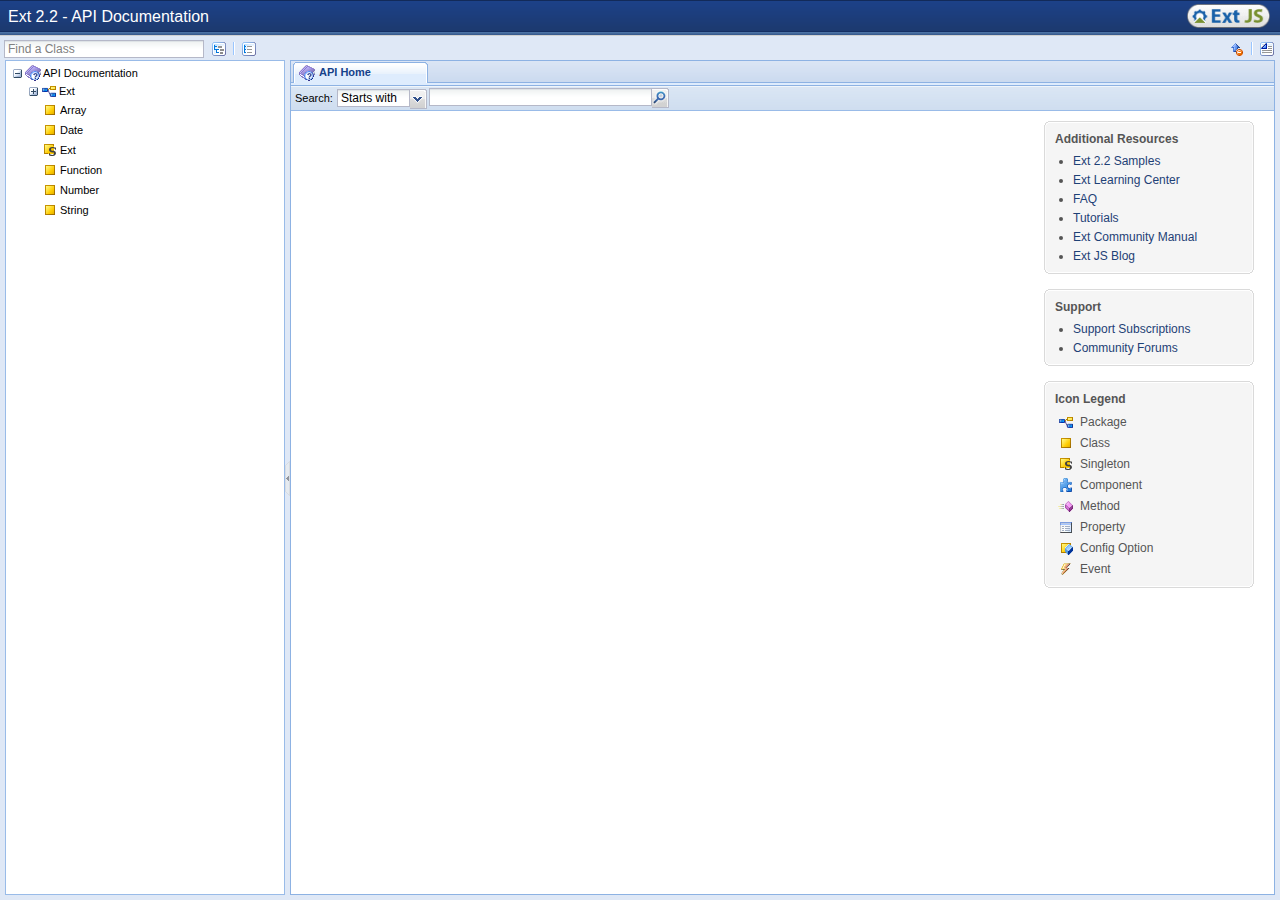
==== commit a124594f: "Fixed case problem on SelectBox include" ====
--- a/docs/indexdev.html
+++ b/docs/indexdev.html
@@ -25,7 +25,7 @@
     <script type="text/javascript" src="resources/javascripts/ApiPanel.js"></script>
     <script type="text/javascript" src="resources/javascripts/DocPanel.js"></script>
     <script type="text/javascript" src="resources/javascripts/MainPanel.js"></script>
-    <script type="text/javascript" src="resources/javascripts/Selectbox.js"></script>
+    <script type="text/javascript" src="resources/javascripts/SelectBox.js"></script>
     <script type="text/javascript" src="resources/javascripts/SearchField.js"></script>
     <script type="text/javascript" src="resources/javascripts/TabCloseMenu.js"></script>
     <script type="text/javascript" src="resources/javascripts/DocData.js"></script>
